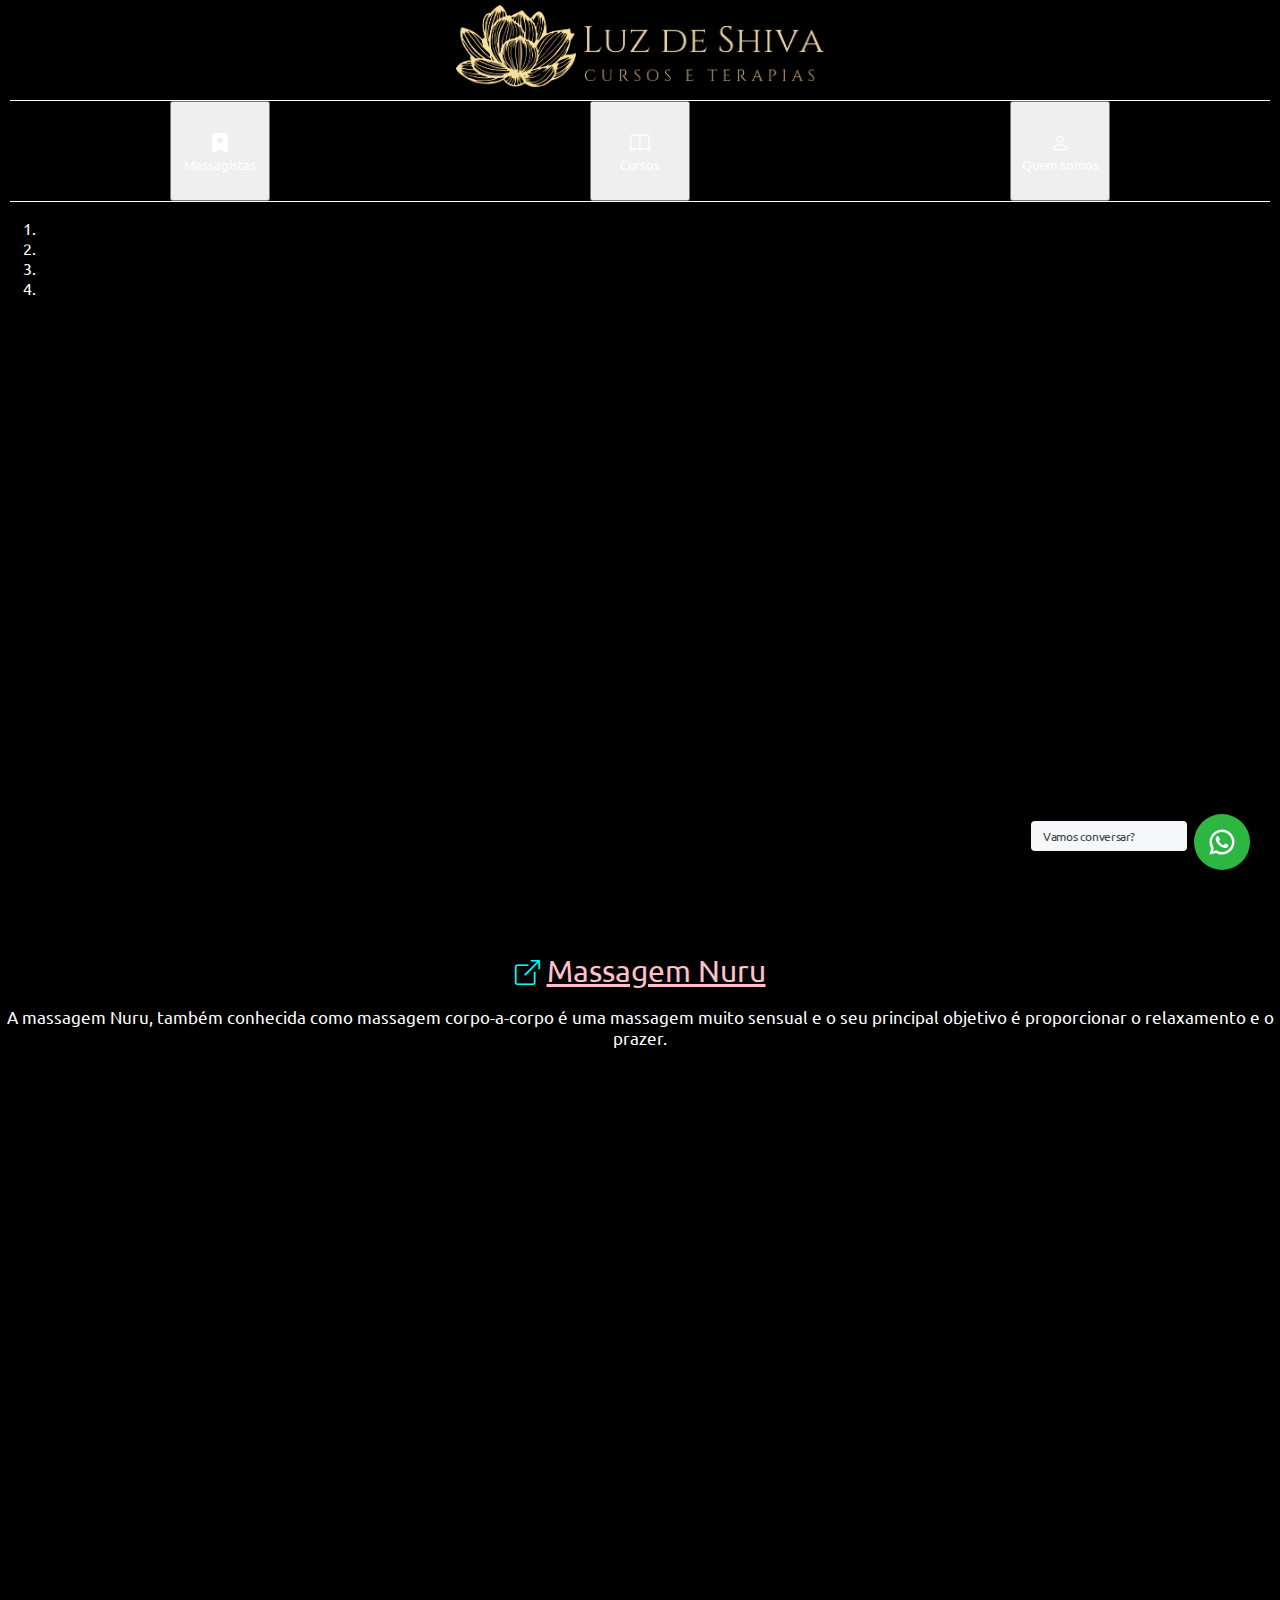
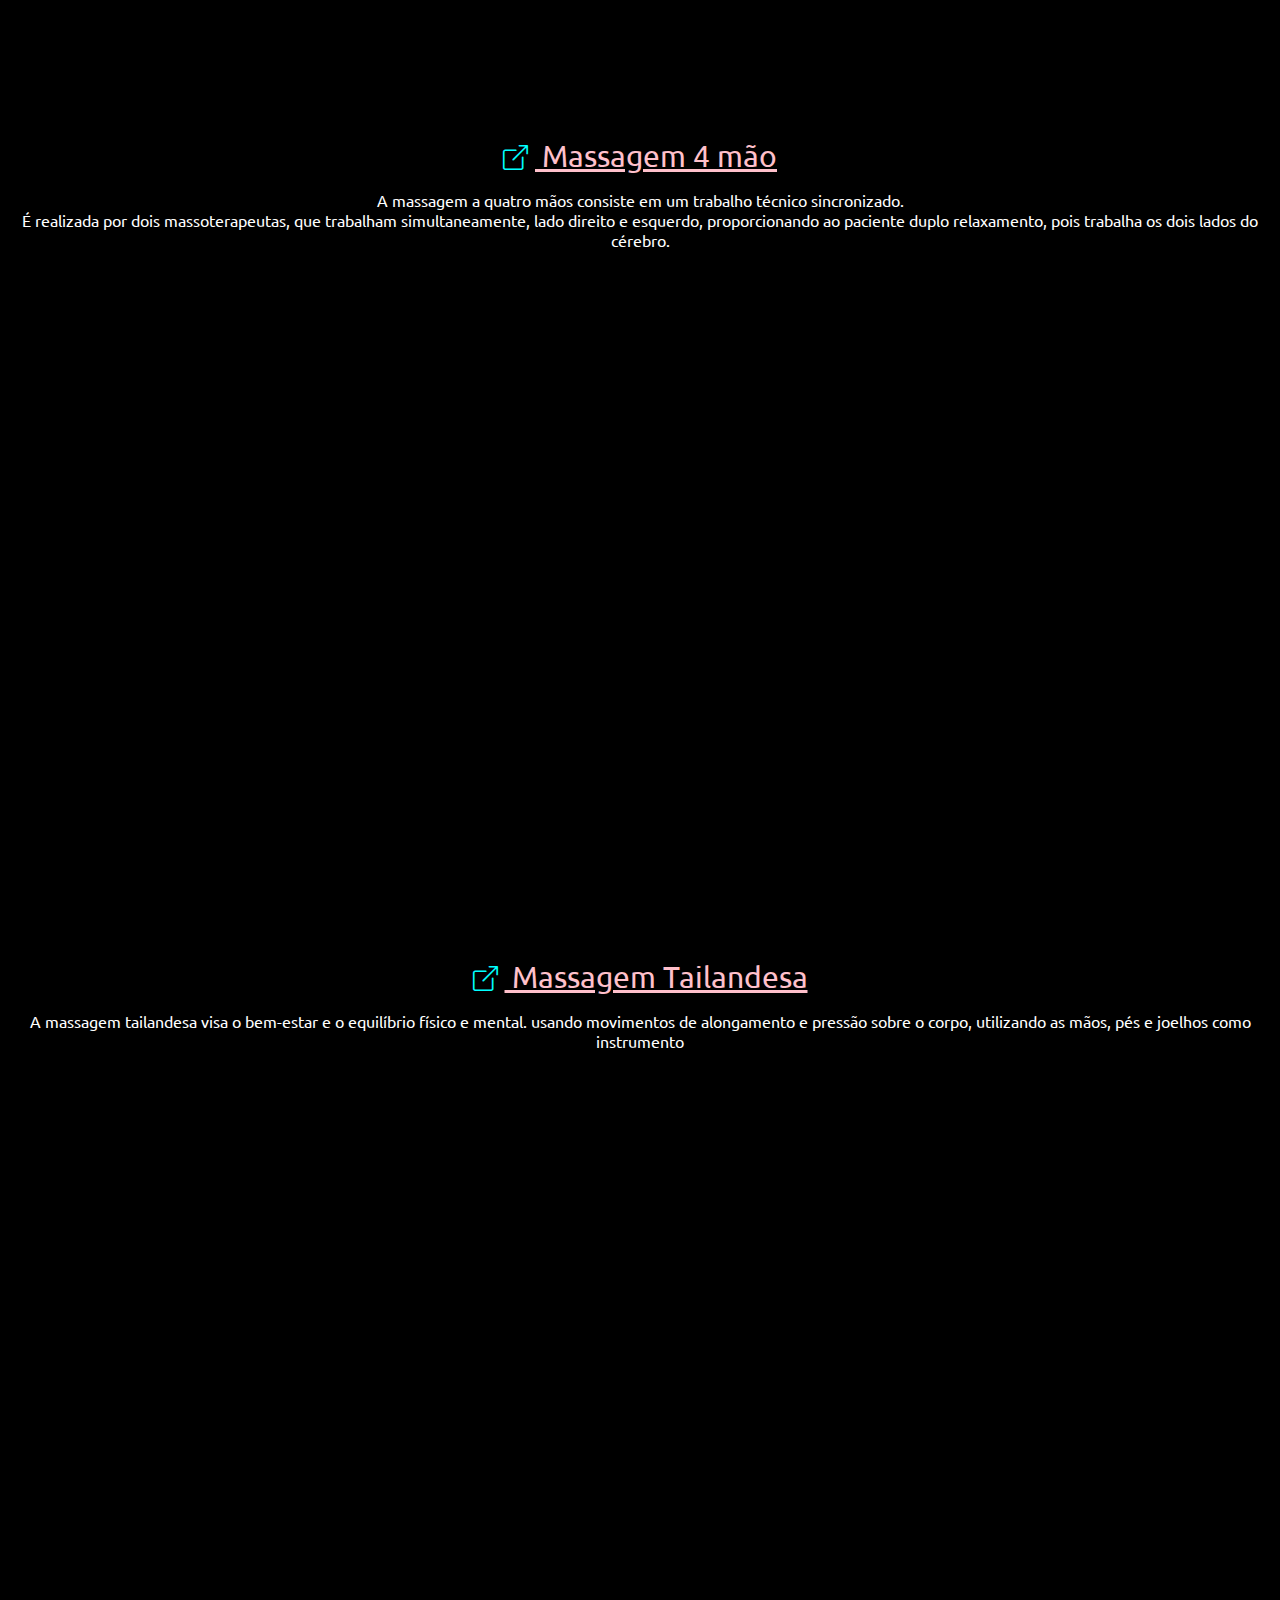
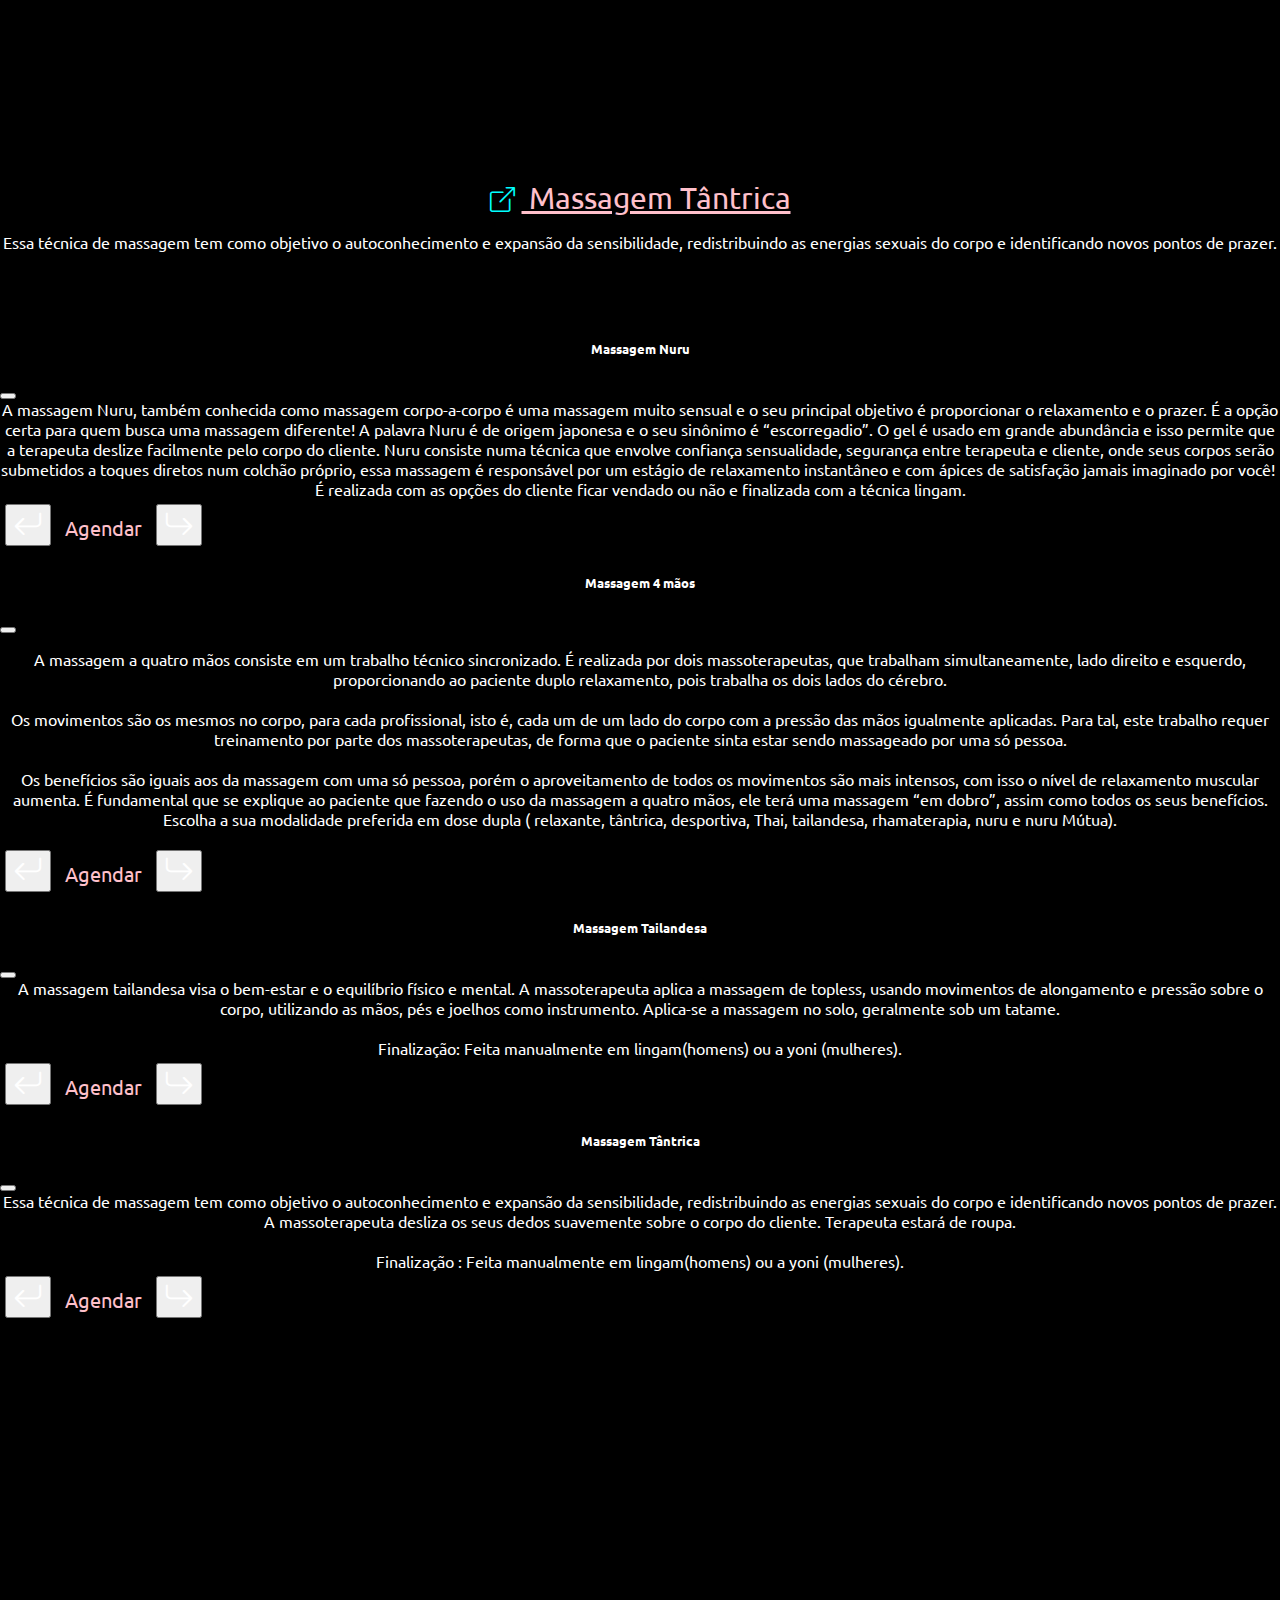
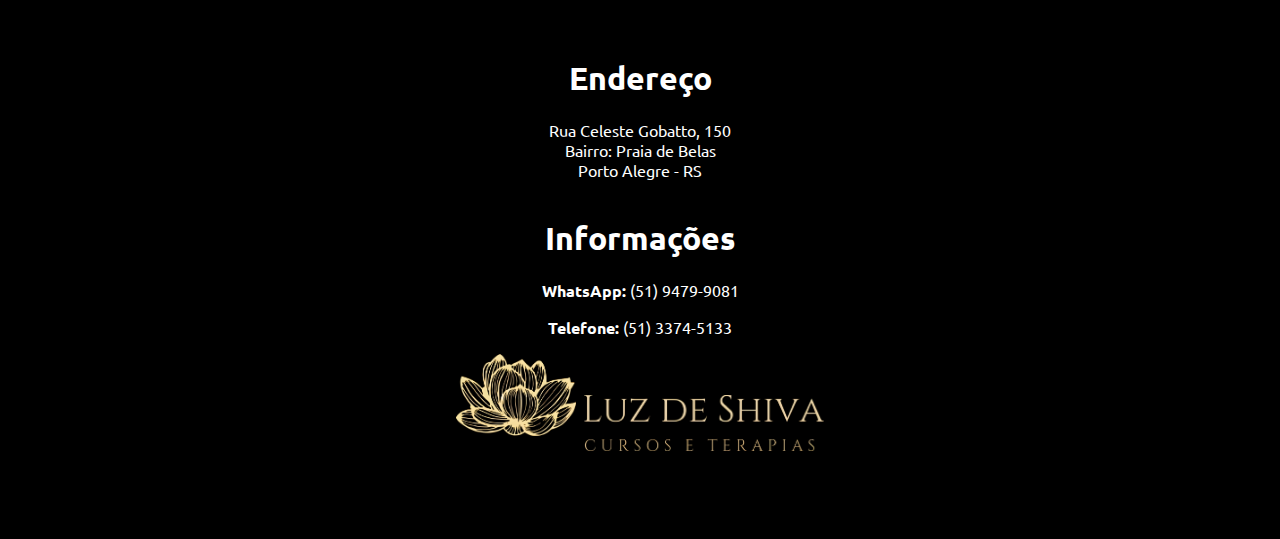
==== index.html @ 2a3ec338 "Home criado" ====
<!DOCTYPE html>
<html lang="Pt-br">
<!--

  Objetivo Mostrar 4 tipos de massagem mais cleam possivel

  -Massagem Nuru
  -Massagem Tântrica
  -Massagem Tailandesa
  -Massagem 4 mãos

-
-->

<head>
  <meta charset="UTF-8">
  <meta http-equiv="X-UA-Compatible" content="IE=edge">
  <meta name="viewport" content="width=device-width, initial-scale=1.0">
  <title>Document</title>
  <link href="https://cdn.jsdelivr.net/npm/bootstrap@5.1.3/dist/css/bootstrap.min.css" rel="stylesheet"
    integrity="sha384-1BmE4kWBq78iYhFldvKuhfTAU6auU8tT94WrHftjDbrCEXSU1oBoqyl2QvZ6jIW3" crossorigin="anonymous">
  <script src="https://cdn.jsdelivr.net/npm/bootstrap@5.1.3/dist/js/bootstrap.bundle.min.js"
    integrity="sha384-ka7Sk0Gln4gmtz2MlQnikT1wXgYsOg+OMhuP+IlRH9sENBO0LRn5q+8nbTov4+1p"
    crossorigin="anonymous"></script>
  <script src="https://code.jquery.com/jquery-3.6.0.min.js"
    integrity="sha256-/xUj+3OJU5yExlq6GSYGSHk7tPXikynS7ogEvDej/m4=" crossorigin="anonymous"></script>
  <link rel="stylesheet" href="../node_modules/bootstrap-icons/bootstrap-icons.svg">
  <link rel="stylesheet" href="https://cdn.jsdelivr.net/npm/bootstrap-icons@1.8.1/font/bootstrap-icons.css">
  <link rel="stylesheet" href="./WhatsPop/style.css">
  <style>
    @import url('https://fonts.googleapis.com/css2?family=Lato:wght@300&family=Ubuntu:wght@300&display=swap');
  </style>
  <link rel="stylesheet" href="./style.css">

</head>


<header>

  <nav class="head-logo-nav">
    <a class=""><img src="./images/logo.png" class="logo" style="left: 20px;" alt="Espaço luz da shiva"></a>
    <a class=""><img src="./images/L.logo.png" class="logoL" alt="Espaço luz da shiva"></a>
  </nav>
  <nav class="head-nav">
    <div class=" item">
      <button class="btn item" style="color: white; text-align: center;"><i class="bi bi-bookmark-heart-fill"
          style="font-size: 20px; text-align: center;"></i> <br> Massagistas</button>
    </div>
    <div class="item">
      <button class="btn item" style="color: white ;"><i class="bi bi-book"
          style="font-size: 20px; text-align: center;"></i> <br> Cursos</button>
    </div>
    <div class="item">
      <button class="btn item" style="color: white ;"><i class="bi bi-person"
          style="font-size: 20px; text-align: center;"></i>
        <br> Quem somos</button>
    </div>
  </nav>
</header>



<body>
  <!--carousel 1 -->
  <div id="carrosel" class="carousel slide carousel-fade " data-bs-ride="carousel">
    <ol class="carousel-indicators">
      <li data-bs-target="#carrosel" data-bs-slide-to="0" class="active"></li>
      <li data-bs-target="#carrosel" data-bs-slide-to="1"></li>
      <li data-bs-target="#carrosel" data-bs-slide-to="2"></li>
    </ol>
    <div class="carousel-inner">
      <div class="carousel-item c-il active" data-bs-interval="3000">
        <div class="overlay-image overlay-c"
          style="background-image: url(./images/masseur-doing-massage-backbone-man-body-spa-salon-beauty-treatment-concept.jpg);">
        </div>
        <div class=" container-c">
          <h1 class="t-c">Massagem Nuru</h1>
          <p class="p-c">A massagem Nuru, também conhecida como massagem corpo-a-corpo é uma massagem muito sensual e
            o
            seu
            principal objetivo é proporcionar o relaxamento e o prazer. É a opção certa para quem busca uma massagem
            diferente! A palavra Nuru é de origem japonesa e o seu sinônimo é “escorregadio”. O gel é usado em grande
            abundância e isso permite que a terapeuta deslize facilmente pelo corpo do cliente. Nuru consiste numa
            técnica que envolve confiança sensualidade, segurança entre terapeuta e cliente, onde seus corpos serão
            submetidos a toques diretos num colchão próprio, essa massagem é responsável por um estágio de relaxamento
            instantâneo e com ápices de satisfação jamais imaginado por você! ​É realizada com as opções do cliente
            ficar vendado ou não e finalizada com a técnica lingam.</p>
          <a href="#" class="btn btn-lg btn-dark">
            Agendar massagem nuru
          </a>
        </div>
      </div>
      <div class="carousel-item c-il" data-bs-interval="3000">
        <div class="overlay-image overlay-c"
          style="background-image: url(./images/handsome-man-relaxed-enjoying-deep-tissue-back-massage-spa-salon.jpg);">
        </div>
        <div class="container container-c">
          <h1>Casa abandonada</h1>
          <p>It is a long established fact that a reader will be distracted by the readable content of a page
            when looking at its layout. The point of using Lorem Ipsum</p>
          <a href="#" class="btn btn-lg btn-dark">
            Sign up Today
          </a>
        </div>
      </div>
      <div class="carousel-item c-il" data-bs-interval="3000">
        <div class="overlay-image overlay-c"
          style="background-image: url(https://images.unsplash.com/photo-1500252185289-40ca85eb23a7?ixlib=rb-1.2.1&ixid=MnwxMjA3fDB8MHxwaG90by1wYWdlfHx8fGVufDB8fHx8&auto=format&fit=crop&w=1471&q=80);">
        </div>
        <div class="container container-c">
          <h1>Jatos</h1>
          <p>Contrary to popular belief, Lorem Ipsum is not simply random text. It has roots in a piece of
            classical Latin literature from 45 BC</p>
          <a href="#" class="btn btn-lg btn-dark">
            Agendar Massagem Nuru
          </a>
        </div>
      </div>
    </div>
    <a href="#carrosel" class="carousel-control-prev" role="button" data-bs-slide="prev">
      <span class="sr-only"></span>
      <span class="carousel-control-prev-icon" aria-hidden="true"></span>
    </a>
    <a href="#carrosel" class="carousel-control-next" role="button" data-bs-slide="next">
      <span class="sr-only"></span>
      <span class="carousel-control-next-icon" aria-hidden="true"></span>
    </a>
  </div>

  <!--Whats estatico -->
  <div class="wa__btn_popup">
    <div class="wa__btn_popup_txt" style="font-size: 15;"> Vamos conversar?<strong></strong></div>
    <!-- <i class="bi bi-whatsapp"></i> -->
    <div class="wa__btn_popup_icon"></div>
  </div>

  <div class="wa__popup_chat_box">
    <div class="wa__popup_heading">
      <div class="wa__popup_title">Comece uma conversa</div>
      <div class="wa__popup_intro">Oi! Clique em um dos nossos membros abaixo para conversar no <strong>WhatsApp
          ;</strong>
        <div id="\&quot;eJOY__extension_root\&quot;"></div>
      </div>
    </div>
    <!-- /.wa__popup_heading -->
    <div class="wa__popup_content wa__popup_content_left">
      <div class="wa__popup_notice">A equipe normalmente responde em poucos minutos.</div>


      <div class="wa__popup_content_list">
        <div class="wa__popup_content_item ">
          <a target="_blank" href="https://web.whatsapp.com/send?phone=numero&amp;text=texto"
            class="wa__stt wa__stt_online">
            <div class="wa__popup_avatar">
              <div class="wa__cs_img_wrap"
                style="background: url(https://demo.ninjateam.org/whatsapp-chat-wordpress/wp-content/uploads/sites/47/2018/11/17299bc407878ac0b9a914493b172fce_169x169.jpg) center center no-repeat; background-size: cover;">
              </div>
            </div>

            <div class="wa__popup_txt">
              <div class="wa__member_name">Maurício Scaranto</div>
              <!-- /.wa__member_name -->
              <div class="wa__member_duty"></div>
              <!-- /.wa__member_duty -->
            </div>
            <!-- /.wa__popup_txt -->
          </a>
        </div>


      </div>
      <!-- /.wa__popup_content_list -->
    </div>
    <!-- /.wa__popup_content -->
  </div>

  <!--CARROSEL 2 -->

  <div id="carrosel-dois" class="carousel slide carousel-fade" data-bs-ride="carousel">
    <ol class="carousel-indicators">
      <li data-bs-target="#carrosel" data-bs-slide-to="0" class="active"></li>
      <li data-bs-target="#carrosel" data-bs-slide-to="1"></li>
      <li data-bs-target="#carrosel" data-bs-slide-to="2"></li>
      <li data-bs-target="#carrosel" data-bs-slide-to="3"></li>
    </ol>
    <div class="carousel-inner">
      <div class="carousel-item c-il active" style="height: 89vh;" data-bs-interval="300000">
        <div class="overlay-image overlay-c"
          style="background-image: url(./images/handsome-man-relaxed-enjoying-deep-tissue-back-massage-spa-salon.jpg);">
        </div>
        <div class=" container-cB">
          <div class="titulo-d">
            <a class="btn btn-dark titulo" data-bs-toggle="modal" href="#massagemNuru" role="button"><i
                class="bi bi-box-arrow-up-right"></i>Massagem
              Nuru</a>
          </div>
          <p class="p-c">A massagem Nuru, também conhecida como massagem corpo-a-corpo é uma massagem muito sensual e
            o
            seu
            principal objetivo é proporcionar o relaxamento e o prazer. </p>
        </div>
      </div>
      <div class="carousel-item c-il" style="height: 89vh;" data-bs-interval="300000">
        <div class="overlay-image overlay-c" style="background-image: url(./images/woman-spa-salon.jpg);">
        </div>
        <div class="container container-cB">
          <div class="titulo-d">
            <a class="btn btn-dark titulo" data-bs-toggle="modal" href="#massagemQuatroMao" role="button"><i
                style="width: 40px;" class="bi bi-box-arrow-up-right"></i> Massagem 4
              mão </a>
          </div>
          <p>A massagem a quatro mãos consiste em um trabalho técnico sincronizado. <br> É realizada por dois
            massoterapeutas, que trabalham simultaneamente, lado direito e esquerdo, proporcionando ao paciente duplo
            relaxamento, pois trabalha os dois lados do cérebro. </p>
        </div>
      </div>
      <div class="carousel-item c-il" style="height: 89vh;" data-bs-interval="3000">
        <div class="overlay-image overlay-c"
          style="background-image: url(./images/handsome-man-relaxed-enjoying-deep-tissue-back-massage-spa-salon.jpg);">
        </div>
        <div class="container container-cB">
          <div class="titulo-d">
            <a class="btn btn-dark titulo" data-bs-toggle="modal" href="#massagemTailandesa" role="button"><i
                class="bi bi-box-arrow-up-right"></i> Massagem Tailandesa</a>
          </div>
          <p>
            A massagem tailandesa visa o bem-estar e o equilíbrio físico e mental. usando movimentos de alongamento e
            pressão sobre o corpo, utilizando as mãos, pés e joelhos como instrumento</p>

        </div>
      </div>

      <div class="carousel-item c-il" style="height: 89vh;" data-bs-interval="3000">
        <div class="overlay-image overlay-c"
          style="background-image: url(./images/masseur-doing-massage-backbone-man-body-spa-salon-beauty-treatment-concept.jpg);">
        </div>
        <div class="container container-cB">
          <div class="titulo-d">
            <a class="btn btn-dark titulo" data-bs-toggle="modal" href="#massagemTantrica" role="button"><i
                class="bi bi-box-arrow-up-right"></i> Massagem Tântrica</a>
          </div>
          <p>
            Essa técnica de massagem tem como objetivo o autoconhecimento e expansão da sensibilidade, redistribuindo as
            energias sexuais do corpo e identificando novos pontos de prazer.</p>

        </div>
      </div>
    </div>
  </div>
  <a href="#carrosel-dois" class="carousel-control-prev" role="button" data-bs-slide="prev">
    <span class="sr-only"></span>
    <span class="carousel-control-prev-icon" aria-hidden="true"></span>
  </a>
  <a href="#carrosel-dois" class="carousel-control-next" role="button" data-bs-slide="next">
    <span class="sr-only"></span>
    <span class="carousel-control-next-icon" aria-hidden="true"></span>
  </a>
  </div>
  <!-- MODAL                           ////////////////////////////////                 -->
  <div class="modal fade" id="massagemNuru" aria-hidden="true" aria-labelledby="massagemNuruLabel2" tabindex="-1">
    <div class="modal-dialog modal-dialog-centered">
      <div class="modal-content bg-dark">
        <div class="modal-header">
          <h5 class="modal-title" id="massagemNuruLabel2">Massagem Nuru</h5>
          <button type="button" class="btn-close btn-close-white" data-bs-dismiss="modal" aria-label="Close"></button>
        </div>
        <div class="modal-body">
          A massagem Nuru, também conhecida como massagem corpo-a-corpo é uma massagem muito sensual e o seu principal
          objetivo é proporcionar o relaxamento e o prazer. É a opção certa para quem busca uma massagem diferente! A
          palavra Nuru é de origem japonesa e o seu sinônimo é “escorregadio”. O gel é usado em grande abundância e isso
          permite que a terapeuta deslize facilmente pelo corpo do cliente. Nuru consiste numa técnica que envolve
          confiança sensualidade, segurança entre terapeuta e cliente, onde seus corpos serão submetidos a toques
          diretos num colchão próprio, essa massagem é responsável por um estágio de relaxamento instantâneo e com
          ápices de satisfação jamais imaginado por você! ​É realizada com as opções do cliente ficar vendado ou não e
          finalizada com a técnica lingam.
        </div>
        <div class="modal-footer row">
          <div class="d-flex">
            <button class="btn btn-outline-dark back-modal col" data-bs-target="#massagemTantrica"
              data-bs-toggle="modal" data-bs-dismiss="modal"><i class="bi bi-arrow-return-left"
                style="font-size: 30px;"></i></button>
            <a class="btn btn-outline-dark col" data-bs-target="#massagemTantrica" data-bs-toggle="modal"
              data-bs-dismiss="modal" style="font-size: 20px;">Agendar</a>
            <button class="btn btn-outline-dark front-modal col" data-bs-target="#massagemQuatroMao"
              data-bs-toggle="modal" data-bs-dismiss="modal"><i class="bi bi-arrow-return-right"
                style="font-size: 30px;"></i></button>
          </div>
        </div>
      </div>
    </div>
  </div>
  <div class="modal fade" id="massagemQuatroMao" aria-hidden="true" aria-labelledby="massagemQuatroMaoLabel"
    tabindex="-1">
    <div class="modal-dialog modal-dialog-centered">
      <div class="modal-content bg-dark">
        <div class="modal-header">
          <h5 class="modal-title" id="massagemQuatroMaoLabel">Massagem 4 mãos</h5>
          <button type="button" class="btn-close btn-close-white" data-bs-dismiss="modal" aria-label="Close"></button>
        </div>
        <div class="modal-body">
          <p>A massagem a quatro mãos consiste em um trabalho técnico sincronizado. É realizada por dois
            massoterapeutas, que trabalham simultaneamente, lado direito e esquerdo, proporcionando ao paciente duplo
            relaxamento, pois trabalha os dois lados do cérebro.
            <br> <br>
            Os movimentos são os mesmos no corpo, para cada profissional, isto é, cada um de um lado do corpo com a
            pressão das mãos igualmente aplicadas. Para tal, este trabalho requer treinamento por parte dos
            massoterapeutas, de forma que o paciente sinta estar sendo massageado por uma só pessoa.
            <br> <br>
            Os benefícios são iguais aos da massagem com uma só pessoa, porém o aproveitamento de todos os movimentos
            são mais intensos, com isso o nível de relaxamento muscular aumenta. É fundamental que se explique ao
            paciente que fazendo o uso da massagem a quatro mãos, ele terá uma massagem “em dobro”, assim como todos os
            seus benefícios. Escolha a sua modalidade preferida em dose dupla ( relaxante, tântrica, desportiva, Thai,
            tailandesa, rhamaterapia, nuru e nuru Mútua).
          </p>
        </div>
        <div class="modal-footer row">
          <div class="d-flex">
            <button class="btn btn-outline-dark back-modal col" data-bs-target="#massagemNuru" data-bs-toggle="modal"
              data-bs-dismiss="modal"><i class="bi bi-arrow-return-left" style="font-size: 30px;"></i></button>
            <a class="btn btn-outline-dark col" data-bs-target="#massagemTantrica" data-bs-toggle="modal"
              data-bs-dismiss="modal" style="font-size: 20px;">Agendar</a>
            <button class="btn btn-outline-dark front-modal col" data-bs-target="#massagemTailandesa"
              data-bs-toggle="modal" data-bs-dismiss="modal"><i class="bi bi-arrow-return-right"
                style="font-size: 30px;"></i></button>
          </div>
        </div>
      </div>
    </div>
  </div>
  <div class="modal fade" id="massagemTailandesa" aria-hidden="true" aria-labelledby="massagemTailandesaLabel2"
    tabindex="-1">
    <div class="modal-dialog modal-dialog-centered">
      <div class="modal-content bg-dark">
        <div class="modal-header">
          <h5 class="modal-title" id="massagemTailandesaLabel2">Massagem Tailandesa</h5>
          <button type="button" class="btn-close btn-close-white" data-bs-dismiss="modal" aria-label="Close"></button>
        </div>
        <div class="modal-body">
          A massagem tailandesa visa o bem-estar e o equilíbrio físico e mental. A massoterapeuta aplica a massagem de
          topless, usando movimentos de alongamento e pressão sobre o corpo, utilizando as mãos, pés e joelhos como
          instrumento. Aplica-se a massagem no solo, geralmente sob um tatame.
          <br>
          <br>
          Finalização: Feita manualmente em lingam(homens) ou a yoni (mulheres).

        </div>
        <div class="modal-footer row">
          <div class="d-flex">
            <button class="btn btn-outline-dark back-modal col" data-bs-target="#massagemQuatroMao"
              data-bs-toggle="modal" data-bs-dismiss="modal"><i class="bi bi-arrow-return-left"
                style="font-size: 30px;"></i></button>
            <a class="btn btn-outline-dark col" data-bs-target="#massagemTantrica" data-bs-toggle="modal"
              data-bs-dismiss="modal" style="font-size: 20px;">Agendar</a>
            <button class="btn btn-outline-dark front-modal col" data-bs-target="#massagemTantrica"
              data-bs-toggle="modal" data-bs-dismiss="modal"><i class="bi bi-arrow-return-right"
                style="font-size: 30px;"></i></button>
          </div>
        </div>
      </div>
    </div>
  </div>
  <div class="modal fade" id="massagemTantrica" aria-hidden="true" aria-labelledby="massagemTantricaLabel2"
    tabindex="-1">
    <div class="modal-dialog modal-dialog-centered">
      <div class="modal-content bg-dark">
        <div class="modal-header">
          <h5 class="modal-title" id="massagemTantricaLabel2">Massagem Tântrica</h5>
          <button type="button" class="btn-close btn-close-white" data-bs-dismiss="modal" aria-label="Close"></button>
        </div>
        <div class="modal-body">
          Essa técnica de massagem tem como objetivo o autoconhecimento e expansão da sensibilidade, redistribuindo as
          energias sexuais do corpo e identificando novos pontos de prazer. A massoterapeuta desliza os seus dedos
          suavemente sobre o corpo do cliente. Terapeuta estará de roupa.
          <br><br>
          Finalização : Feita manualmente em lingam(homens) ou a yoni (mulheres).

        </div>
        <div class="modal-footer row">
          <div class="d-flex">
            <button class="btn btn-outline-dark back-modal col" data-bs-target="#massagemTailandesa"
              data-bs-toggle="modal" data-bs-dismiss="modal"><i class="bi bi-arrow-return-left"
                style="font-size: 30px;"></i></button>
            <a class="btn btn-outline-dark col" data-bs-target="#massagemTantrica" data-bs-toggle="modal"
              data-bs-dismiss="modal" style="font-size: 20px;">Agendar</a>
            <button class="btn btn-outline-dark front-modal col" data-bs-target="#massagemNuru" data-bs-toggle="modal"
              data-bs-dismiss="modal"><i class="bi bi-arrow-return-right" style="font-size: 30px;"></i></button>
          </div>
        </div>
      </div>
    </div>
  </div>

  <iframe
    src="https://www.google.com/maps/embed?pb=!1m18!1m12!1m3!1d554.5023116261124!2d-51.23087054472994!3d-30.04466943589437!2m3!1f0!2f0!3f0!3m2!1i1024!2i768!4f13.1!3m3!1m2!1s0x951978fce60e8c29%3A0x62d18c09a60904b1!2sR.%20Celeste%20Gobbato%2C%20150%20-%20Praia%20de%20Belas%2C%20Porto%20Alegre%20-%20RS%2C%2090110-160!5e0!3m2!1spt-BR!2sbr!4v1650337894203!5m2!1spt-BR!2sbr"
    width="100%" height="300" style="border:0;" allowfullscreen="" loading="lazy"
    referrerpolicy="no-referrer-when-downgrade"></iframe>

</body>

<!-- Footer
<footer class="bg-dark text-white text-center">
  <div class="myFoter">
  
    <div class="item-fooer">
      <table>
        <tr>
          <th>Endereço</th>
        </tr>
        <tr>
          <td>
            R. Celeste Gobbato, 150 - Praia de Belas Porto Alegre - RS 90110-160
          </td>
        </tr>
      </table>
    </div>
    <div class="item-fooer">
      <table>
        <tr>
          <th>Contato</th>
        </tr>
        <tr>
          <td>
            (51) 9479-9081
          </td>
        </tr>
      </table>
    </div>
  </div>

  </div>

  <div class="text-center p-3" style="background-color: rgba(0, 0, 0, 0.2);">
    © 2020 Copyright:
    <a class="text-white" href="https://mdbootstrap.com/">MDBootstrap.com</a>
  </div>

</footer>
 Footer -->

<footer class="myFoter">

  <div class="Endereço-footer">
    <h1>Endereço</h1>
    <p>Rua Celeste Gobatto, 150<br> Bairro: Praia de Belas<br> Porto Alegre - RS</p>
  </div>


  <div class="informação-footer">
    <div class="">

      <h1>Informações</h1>
      <p><strong>WhatsApp: </strong>(51) 9479-9081</p>
      <p><strong>Telefone: </strong>(51) 3374-5133</p>
    </div>

  </div>

  </div>
  <div class="logo-footer-a">
    <span class="logo_footer"> <img class="logo" src="./images/logo.png" alt=""><img class="logoL"
        src="./images/L.logo.png" alt=""> </span>
  </div>
  </div>
</footer>






<script src="./WhatsPop/index.js"></script>
<script src="./script.js"></script>
<!-- Footer -->

</html>
---- WhatsPop/style.css ----
#nta-wa-gdpr {
  vertical-align: text-top !important;
  padding: 0 !important;
  margin: 0 !important;
}

.nta-wa-gdpr {
  font-size: 11px;
  padding: 5px;
  margin-left: -5px;
  margin-right: -5px;
  border-radius: 4px;
}

.nta-wa-gdpr a {
  text-decoration: underline;
  color: inherit;
}

.pointer-disable {
  pointer-events: none;
}

.nta-woo-products-button:before,
.nta-woo-products-button:after {
  content: '';
  display: block;
  clear: both;
}

.wa__button {
  border-bottom: none !important;
}

.wa__btn_w_img:hover {
  text-decoration: none;
}

.wa__button,
.wa__btn_popup,
.wa__button *,
.wa__btn_popup *,
.wa__btn_popup :before,
.wa__button :before,
.wa__button :after,
.wa__btn_popup :after,
.wa__popup_chat_box,
.wa__popup_chat_box *,
.wa__popup_chat_box :before,
.wa__popup_chat_box :after {
  box-sizing: border-box;
  -webkit-box-sizing: border-box;
  -moz-box-sizing: border-box;
}

/* VVV--button--VVV */
.wa__button {
  position: relative;
  width: 300px;
  min-height: 64px;
  display: block;
  font-family: Arial, Helvetica, sans-serif;
  text-decoration: none;
  color: #fff;
  box-shadow: 0px 4px 8px 1px rgba(32, 32, 37, 0.09);
  -webkit-box-shadow: 0px 4px 8px 1px rgba(32, 32, 37, 0.09);
  -moz-box-shadow: 0px 4px 8px 1px rgba(32, 32, 37, 0.09);
}

.wa__btn_txt {
  display: inline-block;
  font-size: 12px;
  line-height: 1.33em;
}

.wa__btn_w_icon .wa__btn_txt {
  padding: 16px 20px 15px 71px;
}

.wa__button_text_only .wa__btn_txt,
.wa__r_button.wa__btn_w_img.wa__button_text_only .wa__btn_txt,
.wa__sq_button.wa__btn_w_img.wa__button_text_only .wa__btn_txt {
  padding-top: 25px;
  padding-bottom: 24px;
}



.wa__btn_w_icon .wa__btn_txt .wa__btn_title {
  font-weight: 600;
  padding-left: 2px;
  font-size: 14px;
}

.wa__cs_info {
  margin-bottom: 2px
}

.wa__btn_status {
  color: #F5A623;
  font-size: 9px;
  padding: 2px 0 0;
  font-weight: 700;
}

.wa__cs_info .wa__cs_name,
.wa__cs_info .wa__cs_status {
  display: inline-block;
}

.wa__cs_info .wa__cs_name {
  font-weight: 400;
  font-size: 12px;
  line-height: 1.36em;
}

.wa__stt_online .wa__cs_info .wa__cs_name {
  color: #d5f0d9
}

.wa__stt_offline .wa__cs_info .wa__cs_name {
  color: #76787d;
}

.wa__cs_info .wa__cs_status {
  width: 36px;
  height: 14px;
  margin-left: 3px;
  padding: 1px;
  font-size: 9px;
  line-height: 1.34em;
  border-radius: 5px;
  color: rgba(255, 255, 255, 0.98);
  position: relative;
  top: -1px;
  left: 0px;
  text-align: center;
}

.wa__stt_online .wa__cs_info .wa__cs_status {
  background: #62c971;
}

.wa__stt_offline .wa__cs_info .wa__cs_status {
  background: #b9bbbe;
}


.wa__stt_online {
  background: #2DB742;
  cursor: pointer;
  transition: 0.4s ease all;
  -webkit-transition: 0.4s ease all;
  -moz-transition: 0.4s ease all;
  backface-visibility: hidden;
  will-change: transform;
}

.wa__stt_online .wa__btn_txt {
  position: relative;
  z-index: 4;
}

.wa__r_button.wa__stt_online:before {
  border-radius: 50vh;
}

.wa__sq_button.wa__stt_online:before {
  border-radius: 5px;
}

.wa__stt_online:before {
  content: '';
  transition: 0.4s ease all;
  -webkit-transition: 0.4s ease all;
  -moz-transition: 0.4s ease all;
  background: rgba(0, 0, 0, 0.2);
  position: absolute;
  left: 0;
  top: 0;
  z-index: -1;
  width: 100%;
  height: 100%;
  opacity: 0;
  will-change: opacity;
}

.wa__button.wa__stt_online:focus,
.wa__button.wa__stt_online:active,
.wa__button.wa__stt_online:hover {
  box-shadow: 0px 4px 8px 1px rgba(32, 32, 37, 0.19);
  transform: translate(0, -3px);
  -webkit-transform: translate(0, -3px);
  -moz-transform: translate(0, -3px);
  -ms-transform: translate(0, -3px);
}

.wa__button.wa__stt_online:focus:before,
.wa__button.wa__stt_online:active:before,
.wa__button.wa__stt_online:hover:before {
  opacity: 1;
}

.wa__stt_online.wa__btn_w_icon .wa__btn_icon img {
  transform: scale(1);
  -webkit-transform: scale(1);
  -moz-transform: scale(1);
  -ms-transform: scale(1);
  transition: 0.2s ease all;
  -webkit-transition: 0.2s ease all;
  -moz-transition: 0.2s ease all;
}

.wa__stt_offline {
  background: #EBEDF0;
  color: #595B60;
  box-shadow: none;
  cursor: initial;
}

.wa__stt_offline.wa__btn_w_icon .wa__btn_txt {
  padding: 8px 20px 6px 71px;
}

.wa__stt_offline.wa__r_button.wa__btn_w_img .wa__btn_txt {
  padding: 8px 20px 8px 100px
}

.wa__stt_offline.wa__sq_button.wa__btn_w_img .wa__btn_txt {
  padding: 8px 20px 8px 70px;
}

.wa__btn_w_icon .wa__btn_icon {
  position: absolute;
  top: 50%;
  left: 16px;
  transform: translate(0, -50%);
  -moz-transform: translate(0, -50%);
  -webkit-transform: translate(0, -50%);
}

.wa__btn_w_icon .wa__btn_icon img {
  width: 41px;
  height: 69px;
}

.wa__btn_w_img {
  position: relative;
  width: 300px;
  margin: 20px 0 20px;
}

.wa__btn_w_img .wa__cs_img {
  position: absolute;
  top: 50%;
  left: 0px;
  text-align: center;
  transform: translate(0, -50%);
  -webkit-transform: translate(0, -50%);
  -moz-transform: translate(0, -50%);
}

.wa__btn_w_img .wa__cs_img_wrap {
  width: 79px;
  height: 79px;
  border-radius: 50%;
  -webkit-border-radius: 50%;
  -moz-border-radius: 50%;
  border: 3px solid #ffffff;
  position: relative;
  overflow: hidden;
}

.wa__btn_w_img .wa__cs_img img {
  max-width: 100%;
  height: auto;
  transition: 0.2s ease transform;
  -webkit-transition: 0.2s ease transform;
  -moz-transition: 0.2s ease transform;
}

.wa__btn_w_img .wa__cs_img:after {
  content: '';
  background: #ffffff url('../img/whatsapp_logo_green.svg') center center no-repeat;
  background-size: 21px;
  display: block;
  width: 27px;
  height: 27px;
  position: absolute;
  top: 20px;
  right: -14px;
  border-radius: 50%;
  -webkit-border-radius: 50%;
  -moz-border-radius: 50%;
  box-shadow: 0px 4px 6px 0px rgba(39, 38, 38, 0.3);
  -webkit-box-shadow: 0px 4px 6px 0px rgba(39, 38, 38, 0.3);
  -moz-box-shadow: 0px 4px 6px 0px rgba(39, 38, 38, 0.3);
}

.wa__stt_offline.wa__btn_w_img .wa__cs_img:after {
  content: '';
  background: #ffffff url('../img/whatsapp_logo_gray.svg') center center no-repeat;
  background-size: 21px;
  display: block;
  width: 27px;
  height: 27px;
  position: absolute;
  top: 20px;
  right: -14px;
  border-radius: 50%;
  -webkit-border-radius: 50%;
  -moz-border-radius: 50%;
  box-shadow: 0px 4px 6px 0px rgba(39, 38, 38, 0.3);
  -webkit-box-shadow: 0px 4px 6px 0px rgba(39, 38, 38, 0.3);
  -moz-box-shadow: 0px 4px 6px 0px rgba(39, 38, 38, 0.3);
}


.wa__btn_w_img .wa__btn_txt {
  padding: 14px 20px 12px 103px;
}

.wa__r_button {
  border-radius: 50vh;
}

.wa__sq_button {
  border-radius: 5px;
}

.wa__sq_button.wa__btn_w_img {
  width: 270px;
  margin-left: 30px;
}

.wa__r_button.wa__btn_w_img .wa__cs_img {
  left: -5px;
}

.wa__sq_button.wa__btn_w_img .wa__cs_img {
  left: -35px;
}

.wa__sq_button.wa__btn_w_img .wa__btn_txt {
  padding: 10px 20px 10px 70px;
  display: table-cell;
  vertical-align: middle;
  height: 66px;
}

.wa__btn_txt .wa__btn_title {
  font-weight: 600;
}

.wa__r_button.wa__btn_w_img .wa__btn_txt {
  padding: 8px 20px 8px 100px;
  display: table-cell;
  vertical-align: middle;
  height: 66px;
}

.wa__r_button.wa__btn_w_img .wa__cs_info .wa__cs_status {
  margin-left: 3px;
}

/* ^^^--button--^^^ */

/* VVV--popup--VVV */

.wa__popup_chat_box {
  font-family: Arial, Helvetica, sans-serif;
  width: 351px;
  border-radius: 5px 5px 8px 8px;
  -webkit-border-radius: 5px 5px 8px 8px;
  -moz-border-radius: 5px 5px 8px 8px;
  position: fixed;
  overflow: hidden;
  box-shadow: 0px 10px 10px 4px rgba(0, 0, 0, 0.04);
  -webkit-box-shadow: 0px 10px 10px 4px rgba(0, 0, 0, 0.04);
  -moz-box-shadow: 0px 10px 10px 4px rgba(0, 0, 0, 0.04);
  bottom: 102px;
  right: 25px;
  z-index: 998;
  opacity: 0;
  visibility: hidden;
  -ms-transform: translate(0, 50px);
  transform: translate(0, 50px);
  -webkit-transform: translate(0, 50px);
  -moz-transform: translate(0, 50px);
  transition: 0.4s ease all;
  -webkit-transition: 0.4s ease all;
  -moz-transition: 0.4s ease all;
  will-change: transform, visibility, opacity;
  max-width: calc(100% - 50px);
}

.wa__popup_chat_box:hover,
.wa__popup_chat_box:focus,
.wa__popup_chat_box:active {
  box-shadow: 0px 10px 10px 4px rgba(32, 32, 37, 0.23);
  -webkit-box-shadow: 0px 10px 10px 4px rgba(32, 32, 37, 0.23);
  -moz-box-shadow: 0px 10px 10px 4px rgba(32, 32, 37, 0.23);
}

.wa__popup_chat_box.wa__active {
  -ms-transform: translate(0, 0);
  transform: translate(0, 0);
  -webkit-transform: translate(0, 0);
  -moz-transform: translate(0, 0);
  visibility: visible;
  opacity: 1;
}

.wa__popup_chat_box .wa__popup_heading {
  position: relative;
  padding: 15px 43px 17px 74px;
  color: #d9ebc6;
  background: #2db742;
}

.wa__popup_chat_box .wa__popup_heading_sm {
  padding: 12px 15px 17px 74px;
}

.wa__popup_chat_box .wa__popup_heading:before {
  content: '';
  background: url('../img/whatsapp_logo.svg') center top no-repeat;
  background-size: 33px;
  display: block;
  width: 55px;
  height: 33px;
  position: absolute;
  top: 20px;
  left: 12px;
}

.wa__popup_chat_box .wa__popup_heading_sm:before {
  top: 19px;
  left: 11px;
}

.wa__popup_chat_box .wa__popup_heading .wa__popup_title {
  padding-top: 2px;
  padding-bottom: 3;
  color: #ffffff;
  font-size: 18px;
  line-height: 24px;
}

.wa__popup_chat_box .wa__popup_heading .wa__popup_intro {
  padding-top: 4px;
  font-size: 12px;
  line-height: 20px;
}

.wa__popup_chat_box .wa__popup_heading_sm .wa__popup_intro {
  padding-top: 0px;
}

.wa__popup_chat_box .wa__popup_heading .wa__popup_intro a {
  display: inline-block;
  color: #ffffff;
  text-decoration: none;
}

.wa__popup_chat_box .wa__popup_heading .wa__popup_intro a:hover,
.wa__popup_chat_box .wa__popup_heading .wa__popup_intro a:focus,
.wa__popup_chat_box .wa__popup_heading .wa__popup_intro a:active {
  text-decoration: underline;
}

.wa__popup_chat_box .wa__popup_notice {
  font-size: 11px;
  color: #a5abb7;
  font-weight: 500;
  padding: 0 3px;
}

.wa__popup_chat_box .wa__popup_content {
  background: #ffffff;
  padding: 13px 20px 21px 19px;
  text-align: center;
}

.wa__popup_chat_box .wa__popup_content_left {
  text-align: left;
}

.wa__popup_chat_box .wa__popup_avatar {
  position: absolute;
  overflow: hidden;
  border-radius: 50%;
  -webkit-border-radius: 50%;
  -moz-border-radius: 50%;
  left: 12px;
  top: 12px;
}

.wa__popup_chat_box .wa__popup_avatar.nta-default-avt {
  border-radius: unset;
  -webkit-border-radius: unset;
  -moz-border-radius: unset;
}

.wa__popup_chat_box .wa__stt {
  padding: 13px 40px 12px 74px;
  position: relative;
  text-decoration: none;
  display: table;
  width: 100%;
  border-left: 2px solid #2db742;
  background: #f5f7f9;
  border-radius: 2px 4px 2px 4px;
  -webkit-border-radius: 2px 4px 2px 4px;
  -moz-border-radius: 2px 4px 2px 4px;
}

.wa__popup_chat_box .wa__stt:after {
  content: '';
  background: url('../img/whatsapp_logo_green.svg') 0 0 no-repeat;
  position: absolute;
  right: 14px;
  top: 26px;
  width: 20px;
  height: 20px;
  background-size: 100% 100%;
  -webkit-background-size: 100% 100%;
  -moz-background-size: 100% 100%;
}

.wa__popup_chat_box .wa__stt.wa__stt_offline:after {
  background-image: url('../img/whatsapp_logo_gray_sm.svg');
}

.wa__popup_chat_box .wa__stt.wa__stt_online {
  transition: 0.2s ease all;
  -webkit-transition: 0.2s ease all;
  -moz-transition: 0.2s ease all;
}

.wa__popup_chat_box .wa__stt.wa__stt_online:hover,
.wa__popup_chat_box .wa__stt.wa__stt_online:active,
.wa__popup_chat_box .wa__stt.wa__stt_online:focus {
  background: #ffffff;
  box-shadow: 0px 7px 15px 1px rgba(55, 62, 70, 0.07);
  -webkit-box-shadow: 0px 7px 15px 1px rgba(55, 62, 70, 0.07);
  -moz-box-shadow: 0px 7px 15px 1px rgba(55, 62, 70, 0.07);
}

.wa__popup_content_list .wa__popup_content_item {
  margin: 14px 0 0;
  transform: translate(0, 20px);
  -webkit-transform: translate(0, 20px);
  -moz-transform: translate(0, 20px);
  will-change: opacity, transform;
  opacity: 0;
}

.wa__popup_chat_box.wa__pending .wa__popup_content_list .wa__popup_content_item {
  transition: 0.4s ease all;
  -webkit-transition: 0.4s ease all;
  -moz-transition: 0.4s ease all;
  transition-delay: 2.1s;
  -webkit-transition-delay: 2.1s;
  -moz-transition-delay: 2.1s;
}

.wa__popup_chat_box.wa__pending .wa__popup_content_list .wa__popup_content_item:nth-child(1) {
  transition-delay: 0.3s;
  -webkit-transition-delay: 0.3s;
  -moz-transition-delay: 0.3s;
}

.wa__popup_chat_box.wa__pending .wa__popup_content_list .wa__popup_content_item:nth-child(2) {
  transition-delay: 0.5s;
  -webkit-transition-delay: 0.5s;
  -moz-transition-delay: 0.5s;
}

.wa__popup_chat_box.wa__pending .wa__popup_content_list .wa__popup_content_item:nth-child(3) {
  transition-delay: 0.7s;
  -webkit-transition-delay: 0.7s;
  -moz-transition-delay: 0.7s;
}

.wa__popup_chat_box.wa__pending .wa__popup_content_list .wa__popup_content_item:nth-child(4) {
  transition-delay: 0.9s;
  -webkit-transition-delay: 0.9s;
  -moz-transition-delay: 0.9s;
}

.wa__popup_chat_box.wa__pending .wa__popup_content_list .wa__popup_content_item:nth-child(5) {
  transition-delay: 1.1s;
  -webkit-transition-delay: 1.1s;
  -moz-transition-delay: 1.1s;
}

.wa__popup_chat_box.wa__pending .wa__popup_content_list .wa__popup_content_item:nth-child(6) {
  transition-delay: 1.3s;
  -webkit-transition-delay: 1.3s;
  -moz-transition-delay: 1.3s;
}

.wa__popup_chat_box.wa__pending .wa__popup_content_list .wa__popup_content_item:nth-child(7) {
  transition-delay: 1.5s;
  -webkit-transition-delay: 1.5s;
  -moz-transition-delay: 1.5s;
}

.wa__popup_chat_box.wa__pending .wa__popup_content_list .wa__popup_content_item:nth-child(8) {
  transition-delay: 1.7s;
  -webkit-transition-delay: 1.7s;
  -moz-transition-delay: 1.7s;
}

.wa__popup_chat_box.wa__pending .wa__popup_content_list .wa__popup_content_item:nth-child(9) {
  transition-delay: 1.9s;
  -webkit-transition-delay: 1.9s;
  -moz-transition-delay: 1.9s;
}

.wa__popup_chat_box.wa__lauch .wa__popup_content_list .wa__popup_content_item {
  opacity: 1;
  transform: translate(0, 0);
  -webkit-transform: translate(0, 0);
  -moz-transform: translate(0, 0);
}

.wa__popup_content_list .wa__popup_content_item .wa__member_name {
  font-size: 14px;
  color: #363c47;
  line-height: 1.188em !important;
}

.wa__popup_content_list .wa__popup_content_item .wa__member_duty {
  font-size: 11px;
  color: #989b9f;
  padding: 2px 0 0;
  line-height: 1.125em !important;
}

.wa__popup_content_list .wa__popup_content_item .wa__member_status {
  color: #F5A623;
  font-size: 10px;
  padding: 5px 0 0;
  line-height: 1.125em !important;
}

.wa__popup_content_list .wa__popup_content_item .wa__popup_txt {
  display: table-cell;
  vertical-align: middle;
  min-height: 48px;
  height: 48px;
}

.wa__popup_content_list .wa__popup_content_item .wa__stt_offline {
  border-left-color: #c0c5ca;
}

.wa__popup_avt_list {
  font-size: 0;
  margin: 7px 0 24px;
}

.wa__popup_avt_list .wa__popup_avt_item {
  display: inline-block;
  position: relative;
  width: 46px;
}

.wa__popup_avt_list .wa__popup_avt_img {
  width: 60px;
  height: 60px;
  border-radius: 50%;
  -webkit-border-radius: 50%;
  -moz-border-radius: 50%;
  position: relative;
  overflow: hidden;
  border: 2px solid #ffffff;
  left: -7px;
}

.wa__popup_call_btn {
  background: #2db742;
  color: #ffffff;
  text-decoration: none;
  display: inline-block;
  width: 275px;
  max-width: 100%;
  font-size: 16px;
  padding: 14px 10px;
  border-radius: 24px;
  -webkit-border-radius: 24px;
  -moz-border-radius: 24px;
  margin: 25px 0 15px;
  box-shadow: 0px 8px 17px 2px rgba(13, 15, 18, 0.2);
  -webkit-box-shadow: 0px 8px 17px 2px rgba(13, 15, 18, 0.2);
  -moz-box-shadow: 0px 8px 17px 2px rgba(13, 15, 18, 0.2);
}

.wa__popup_call_btn.wa__popup_call_btn_lg:before {
  content: '';
  display: inline-block;
  width: 20px;
  height: 20px;
  position: relative;
  background: url('../img/whatsapp_logo_green_sm.svg') 0 0 no-repeat;
  background-size: 100% 100%;
  -webkit-background-size: 100% 100%;
  -moz-background-size: 100% 100%;
  vertical-align: top;
  top: 0px;
  margin-right: -19px;
  left: -31px;
  transition: 0.2s ease background-image;
  -webkit-transition: 0.2s ease background-image;
  -moz-transition: 0.2s ease background-image;
}

.wa__popup_call_btn.wa__popup_call_btn_lg:hover:before,
.wa__popup_call_btn.wa__popup_call_btn_lg:focus:before,
.wa__popup_call_btn.wa__popup_call_btn_lg:active:before {
  background-image: url('../img/whatsapp_logo.svg')
}

.wa__popup_chat_box_gray {
  border-radius: 2px 2px 8px 8px;
}

.wa__popup_chat_box_gray .wa__popup_heading_gray {
  background: #f8f8f8;
  border-top: 3px solid #2db742;
  color: #868c9a;
  font-weight: 500;
}

.wa__popup_chat_box_gray .wa__popup_heading_gray .wa__popup_title {
  color: #595b60;
}

.wa__popup_chat_box_gray .wa__popup_heading_gray:before {
  content: '';
  background: url(../img/whatsapp_logo_green.svg) center top no-repeat;
  background-size: 33px;
  display: block;
  width: 55px;
  height: 33px;
  position: absolute;
  top: 20px;
  left: 12px;
}

.wa__popup_chat_box_gray .wa__popup_heading_gray .wa__popup_intro a {
  color: #595b60;
}

.wa__popup_chat_box_ct {
  width: 384px;
  text-align: center;
}

.wa__popup_chat_box_ct .wa__popup_heading_ct {
  text-align: center;
  padding: 18px 0 18px;
}

.wa__popup_chat_box_ct .wa__popup_heading_ct:before {
  content: '';
  background: url(../img/whatsapp_logo.svg) center top no-repeat;
  background-size: 30px;
  display: block;
  width: 30px;
  height: 31px;
  position: absolute;
  top: 15px;
  left: 72px;
}

.wa__popup_chat_box_ct .wa__popup_heading_ct .wa__popup_title {
  padding-left: 22px;
  padding-bottom: 14px;
}

.wa__popup_chat_box_ct .wa__popup_heading_ct .wa__popup_intro {
  margin-top: -5px;
  line-height: 12px;
}

.wa__popup_chat_box_ct .wa__popup_ct_avt_list:after {
  content: '';
  clear: both;
  display: block;
}

.wa__popup_chat_box_ct .wa__popup_ct_content {
  background: #ffffff;
  padding: 0 0 14px;
}

.wa__popup_chat_box_ct .wa__popup_ct_content .wa__popup_notice {
  padding-top: 18px;
  padding-bottom: 15px;
}

.wa__popup_chat_box_ct .wa__popup_ct_content_item {
  width: 33%;
  float: left;
  font-size: 10px;
}

.wa__popup_chat_box_ct .wa__popup_ct_content_item a {
  text-decoration: none;
  color: #989b9f;
}

.wa__popup_chat_box_ct .wa__popup_ct_content_item .wa__popup_ct_txt {
  padding-top: 8px;
}

.wa__popup_chat_box_ct .wa__popup_ct_content_item .wa__member_name {
  color: #363c47;
  font-size: 13px;
}

.wa__popup_chat_box_ct .wa__popup_ct_content_item .wa__member_duty {
  color: #989b9f;
  padding: 3px 0 0;
}

.wa__popup_chat_box_ct .wa__popup_ct_content_item .wa__member_stt_online {
  color: #2db742;
  font-size: 9px;
  line-height: 12px;
  display: inline-block;
  padding: 3px 0 0 16px;
  background: url('../img/whatsapp_logo_green.svg') 0 3px no-repeat;
  background-size: 12px auto;
  -webkit-background-size: 12px auto;
  -moz-background-size: 12px auto;
}

.wa__popup_chat_box_ct .wa__popup_ct_content_item .wa__member_stt_offline {
  color: #f5a623;
  font-size: 9px;
  line-height: 12px;
  padding: 2px 0 0;
}


.wa__popup_chat_box_ct .wa__popup_ct_avatar img {
  border-radius: 50%
}

.wa__popup_chat_box_ct .wa__popup_ct_call_btn {
  width: 97px;
  font-size: 11px;
  padding: 9px 10px 11px;
  margin: 15px 0 15px;
}

/* ^^^--popup--^^^ */

/* VVV--popup button--VVV */
.wa__btn_popup {
  position: fixed;
  right: 30px;
  bottom: 30px;
  cursor: pointer;
  font-family: Arial, Helvetica, sans-serif;
  z-index: 999;
}

.wa__btn_popup .wa__btn_popup_icon {
  width: 56px;
  height: 56px;
  background: #2db742;
  border-radius: 50%;
  -webkit-border-radius: 50%;
  -moz-border-radius: 50%;
  box-shadow: 0px 6px 8px 2px rgba(0, 0, 0, 0.14);
  -webkit-box-shadow: 0px 6px 8px 2px rgba(0, 0, 0, 0.14);
  -moz-box-shadow: 0px 6px 8px 2px rgba(0, 0, 0, 0.14);
}

.wa__btn_popup .wa__btn_popup_icon:before {
  content: '';
  position: absolute;
  z-index: 1;
  width: 100%;
  height: 100%;
  left: 0;
  top: 0;
  background: transparent url('../img/whatsapp_logo.svg') center center no-repeat;
  background-size: 30px auto;
  -webkit-background-size: 30px auto;
  -moz-background-size: 30px auto;
  transition: 0.4s ease all;
  -webkit-transition: 0.4s ease all;
  -moz-transition: 0.4s ease all;
}

.wa__btn_popup .wa__btn_popup_icon:after {
  content: '';
  opacity: 0;
  position: absolute;
  z-index: 2;
  width: 100%;
  height: 100%;
  left: 0;
  top: 0;
  background: transparent url('../img/x_icon.svg') center center no-repeat;
  background-size: 14px auto;
  -webkit-background-size: 14px auto;
  -moz-background-size: 14px auto;
  transition: 0.4s ease all;
  -webkit-transition: 0.4s ease all;
  -moz-transition: 0.4s ease all;
  -ms-transform: scale(0) rotate(-360deg);
  transform: scale(0) rotate(-360deg);
  -webkit-transform: scale(0) rotate(-360deg);
  -moz-transform: scale(0) rotate(-360deg);
}

.wa__btn_popup.wa__active .wa__btn_popup_icon:before {
  opacity: 0;
  -ms-transform: scale(0) rotate(360deg);
  transform: scale(0) rotate(360deg);
  -webkit-transform: scale(0) rotate(360deg);
  -moz-transform: scale(0) rotate(360deg);
}

.wa__btn_popup.wa__active .wa__btn_popup_icon:after {
  opacity: 1;
  -ms-transform: scale(1) rotate(0deg);
  transform: scale(1) rotate(0deg);
  -webkit-transform: scale(1) rotate(0deg);
  -moz-transform: scale(1) rotate(0deg);
}

.wa__btn_popup .wa__btn_popup_txt {
  position: absolute;
  width: 156px;
  right: 100%;
  background-color: #f5f7f9;
  font-size: 12px;
  color: #43474e;
  /*top: 15px;*/
  top: 7px;
  /* top: 50%;
  transform: translate(0,-50%);
  -moz-transform: translate(0,-50%);
  -webkit-transform: translate(0,-50%); */
  padding: 7px 0 7px 12px;
  margin-right: 7px;
  letter-spacing: -0.03em;
  border-radius: 4px;
  -webkit-border-radius: 4px;
  -moz-border-radius: 4px;
  transition: 0.4s ease all;
  -webkit-transition: 0.4s ease all;
  -moz-transition: 0.4s ease all;
}

.wa__btn_popup.wa__active .wa__btn_popup_txt {
  -ms-transform: translate(0, 15px);
  transform: translate(0, 15px);
  -webkit-transform: translate(0, 15px);
  -moz-transform: translate(0, 15px);
  opacity: 0;
  visibility: hidden;
}

/* ^^^--popup button--^^^ */
---- style.css ----
body {
  margin: 0;
  padding: 0;
  background: black;

}

* {
  box-sizing: border-box;
  outline: 0;
  color: white;
  font-family: "Ubuntu", sans-serif;
}


.navbar {
  background-color: black;
  height: 150px;
}

.nav-link {
  font-size: 40px;
  margin: 30px;

}

/* HEAD */
.head-logo-nav {
  display: flex;
  /* grid-template-columns: auto auto;
  grid-template-rows: auto; */

  align-items: center;
  justify-content: center;
}

.logo {
  width: 160px;

}

.logoL {
  width: 400px
}

/* SVG */

.bi-box-arrow-up-right {
  color: cyan;
  font-size: 25px;
  display: inline;
  margin-right: 7px;


}



/* SVG - WHATS*/

.bi-whatsapp {
  position: fixed;
  font-size: 40px;
  right: 38px;
  bottom: 28px;

}


/* Modal */

.modal-body {
  text-align: center;
}

.modal-title {
  text-align: center;
}

.btn-close {
  color: white;
}

.titulo {
  font-size: 30px !important;
  padding: 5px 10px !important;
  color: pink;
}

.titulo-tantrica {}

btn-outline-dark {
  opacity: 0.5 !important;
}

.titulo-d {
  /* display: flex;
  align-items: center;
  justify-content: center; */
}

.btn-modal {
  border-color: white !important;
}

display-modal {
  display: flex;
  align-items: center;
  justify-content: center;
  width: 100%;
}

.back-modal {
  align-self: flex-start;

}

.front-modal {
  align-self: flex-end;
}

/* Carousel 1 */
.container-c {
  position: absolute;
  bottom: 0;
  left: 0;
  right: 0;
  padding-bottom: 50px;
}

.overlay-c {
  position: absolute;
  bottom: 0;
  left: 0;
  right: 0;
  top: 0;
  background-position: center;
  background-size: cover;
  opacity: 0.5;
}

/* Carousel 2 */
.container-cB {
  position: absolute;
  bottom: 0;
  left: 0;
  right: 0;
  padding-bottom: 50px;
}

#carrosel-dois {
  display: none;
}

.map {
  width: 100%;
  border-radius: 0%;
}

.footer {}

.p-c {
  font-size: 17px;

}

.carrosel-prev {
  width: 10px;
  border-radius: 50%;
}

.myToggle {
  padding-top: 2%;
  padding-bottom: 2%;
}

#myNav {
  position: absolute;
  left: 40vh;
  bottom: 65vh;
}

.carousel-item {
  height: 30rem;
  background: #000;
  color: white;
  position: relative;
  text-align: center;
}

.head-logo-nav {

  display: grid;

  grid-template-rows: 60px;
  grid-template-columns: auto auto;

  margin-top: 35px;
  align-items: center;
  justify-content: center;
  align-items: center;
  width: 100%;

}

.btn-outline-dark {
  color: pink;
  margin: 5px;
}

.head-nav {
  display: grid;
  grid-template-columns: auto auto auto;
  grid-template-rows: auto;


  align-items: center;
  justify-items: center;

  border-left: 0px;
  border-right: 0px;
  border-top: 1px;
  border-bottom: 1px;

  border-style: solid;
  border-color: white;
  background-color: black;

  padding: 0px;
  margin: 10px;
  margin-top: 5px;
}

.item {
  width: 100px;
  height: 100px;
  align-self: center;
  justify-content: center;
}


html,
body {
  overflow-x: hidden !important;
}

#carrosel-dois {
  display: block;
}

#carrosel {
  display: none;
}

/* FOTTER */

.myFoter {
  display: grid;
  grid-template-columns: auto;
  grid-template-rows: auto auto auto;
  align-items: center;
  justify-content: center;
}

.item-footer {
  display: flex;
  align-items: center;
  justify-items: center;
}

@media screen and (max-width: 3000px) {
  .logo {
    width: 120px;
    margin-bottom: 35px;
    margin-right: 8px;
  }


  .logoL {
    width: 240px;
    margin-bottom: 20px;
  }


  .navbar {
    background-color: black;
    height: 10vh;
  }

  /* .head-nav {
    padding: 20px;
  } */

  .c-ill {
    /* Carousel 1 */
    display: block;
  }

  /* FOTTER */
  .Endereço-footer {
    text-align: center;
    margin-top: 10px;
  }

  .Endereço-footer {
    text-align: center;
  }

  .informação-footer {
    text-align: center;
  }

  .logo-footer-a {
    padding-bottom: 65px;

  }

  .pagamento-footer {
    width: 10px;
  }
}

@media screen and (max-width: 400px) {
  .logo {
    width: 90px;
    margin-top: 20px;
    margin-left: 0px;
  }


  .logoL {
    width: 200px;
    margin-top: 5px;
    margin-left: 7px;
  }

  /* .head-nav {
    padding: 0;
    margin: 10px;
  } */

  .head-logo-nav {
    margin-top: 10px;
  }

  /* FOOTER */

  .myFoter {
    display: grid;
    grid-template-columns: auto;
    grid-template-rows: auto auto auto;
    align-items: center;
    justify-content: center;


  }

  .Endereço-footer {
    text-align: center;
  }

  .informação-footer {
    text-align: center;
  }

  .logo-footer-a {
    padding-bottom: 65px;

  }

  .pagamento-footer {
    width: 10px;
  }
}
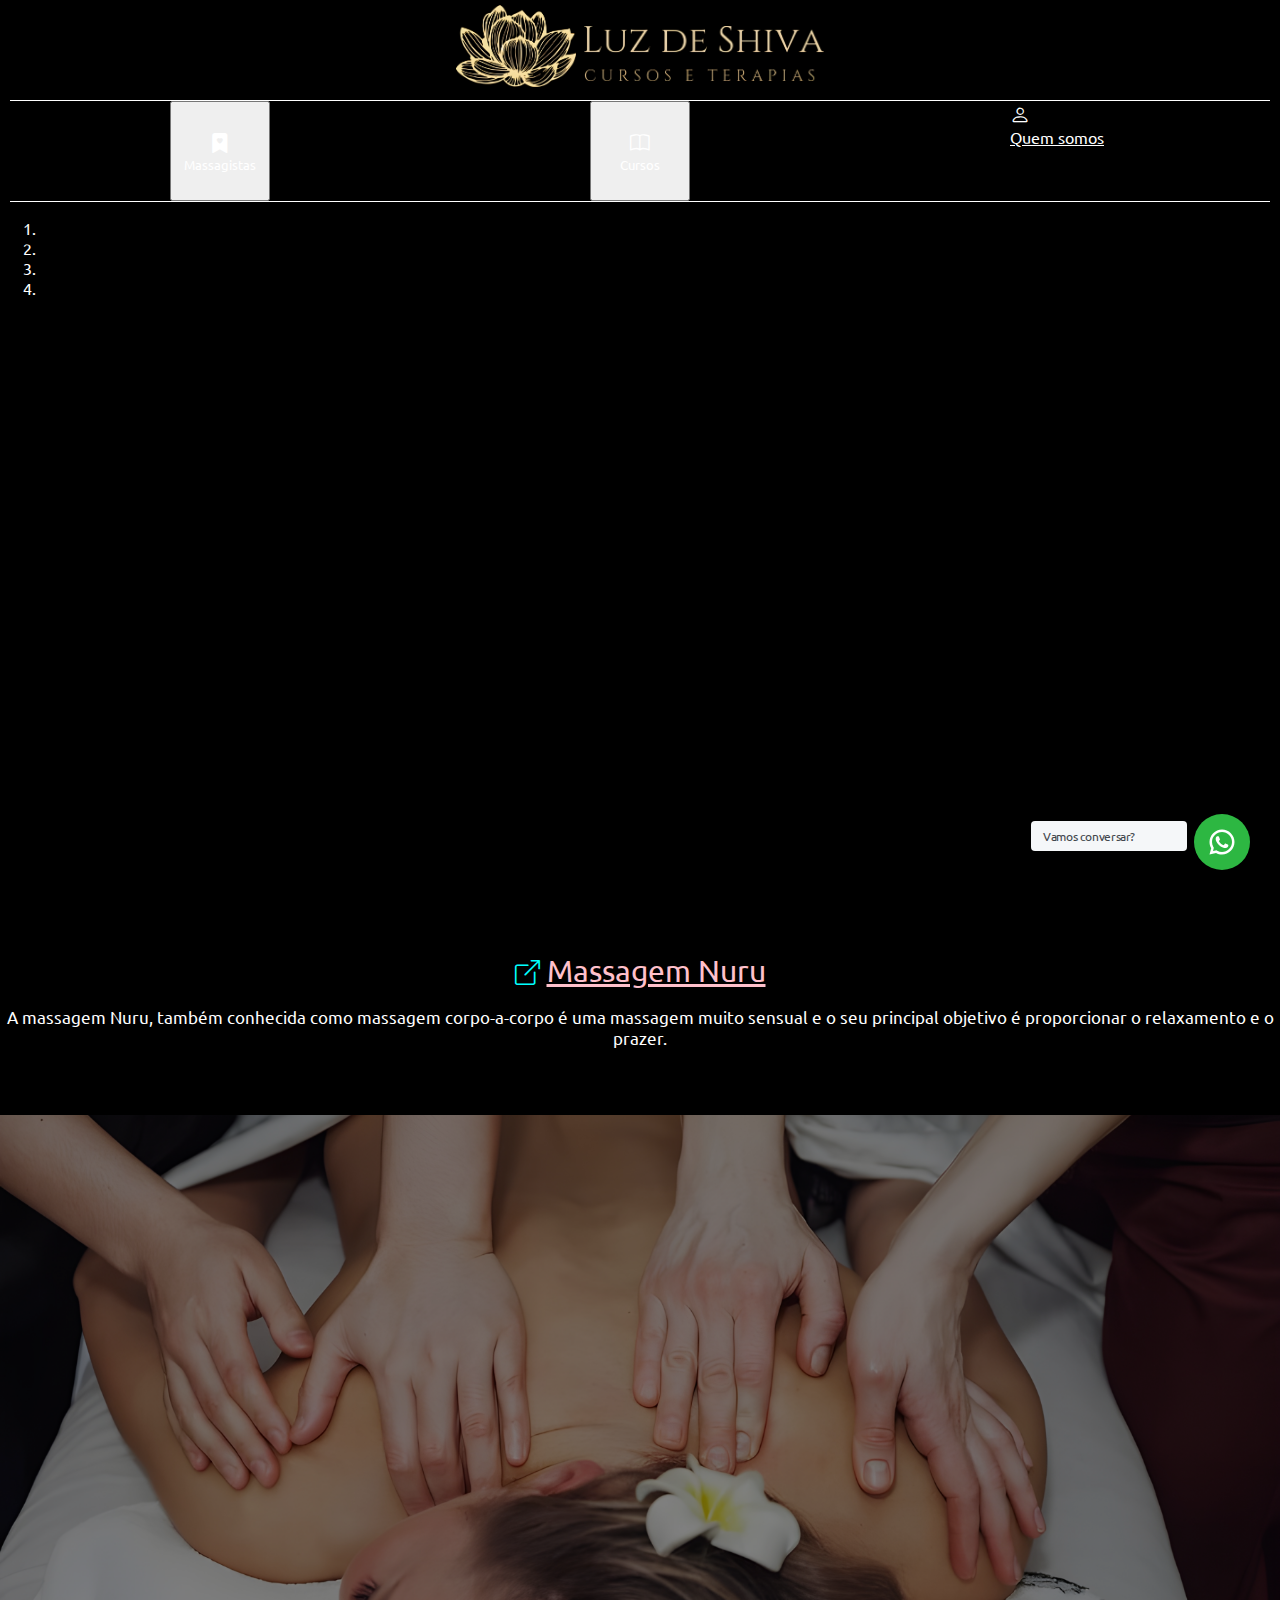
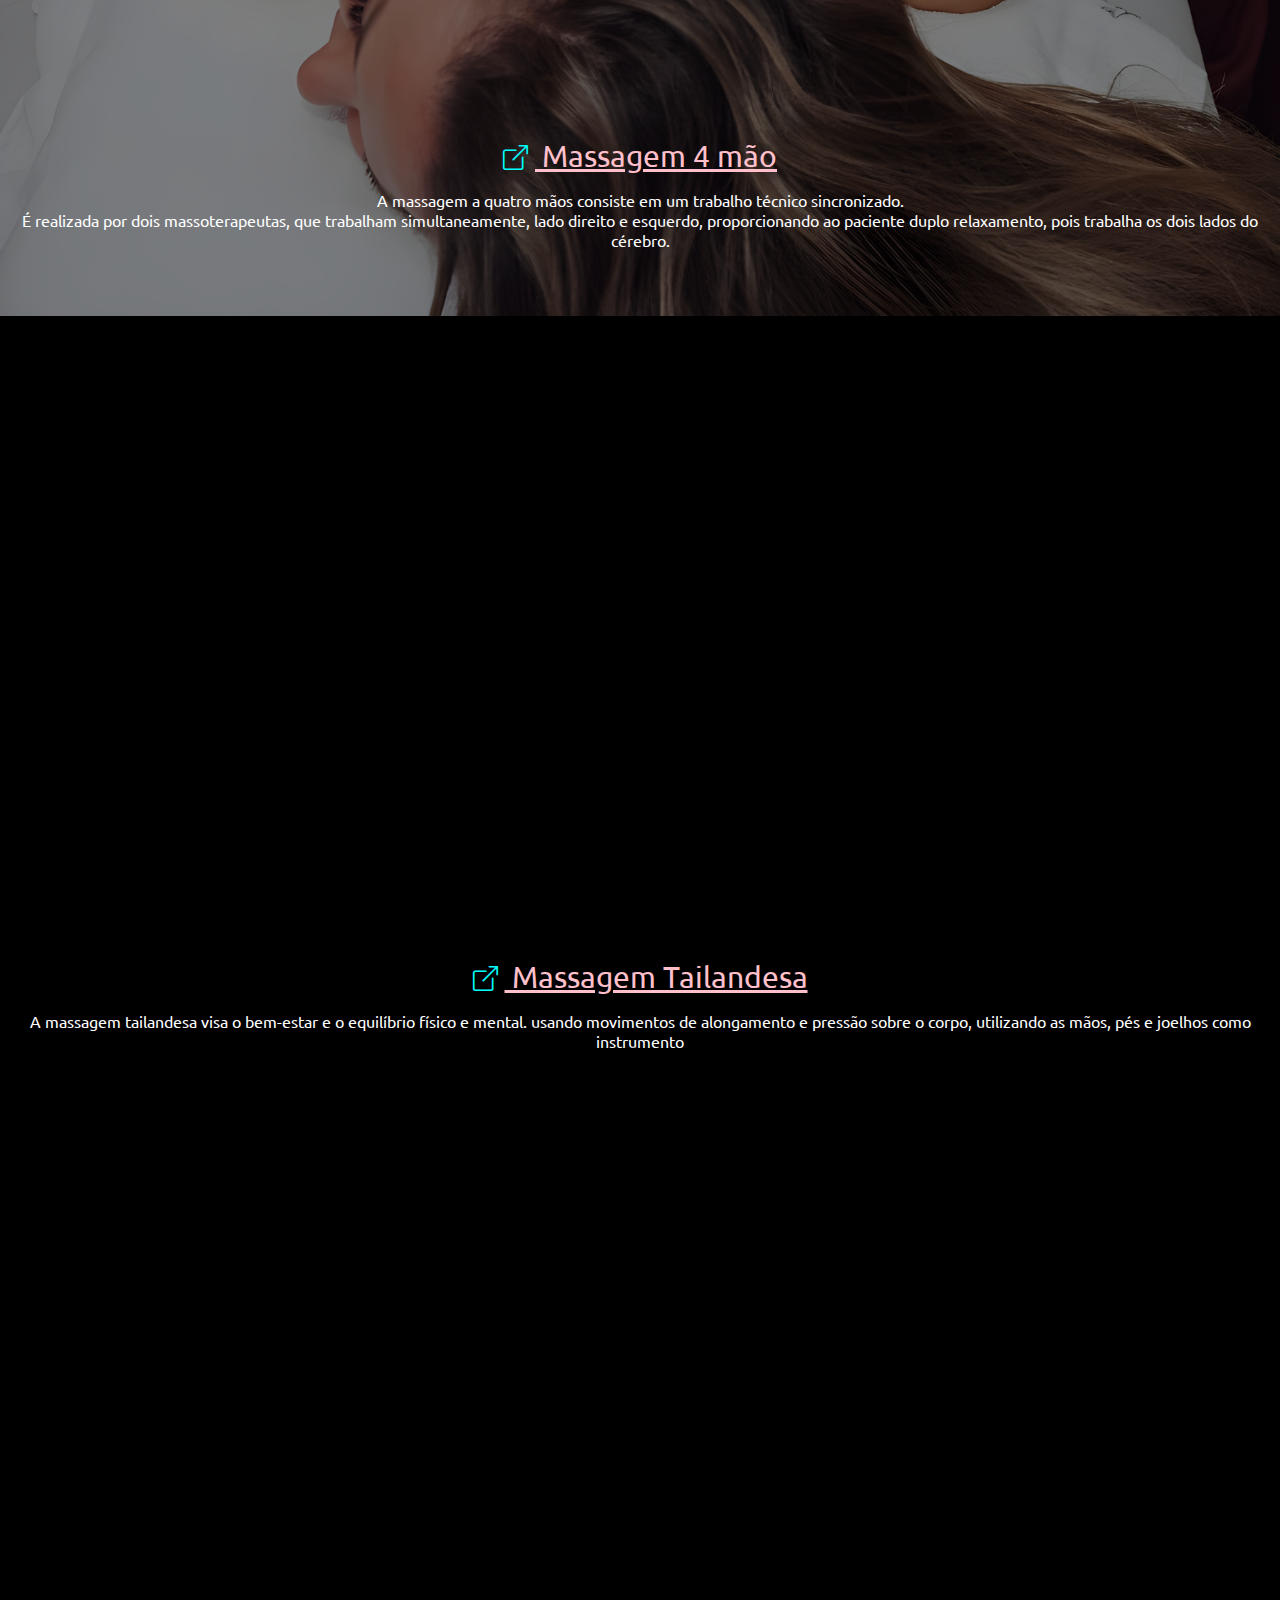
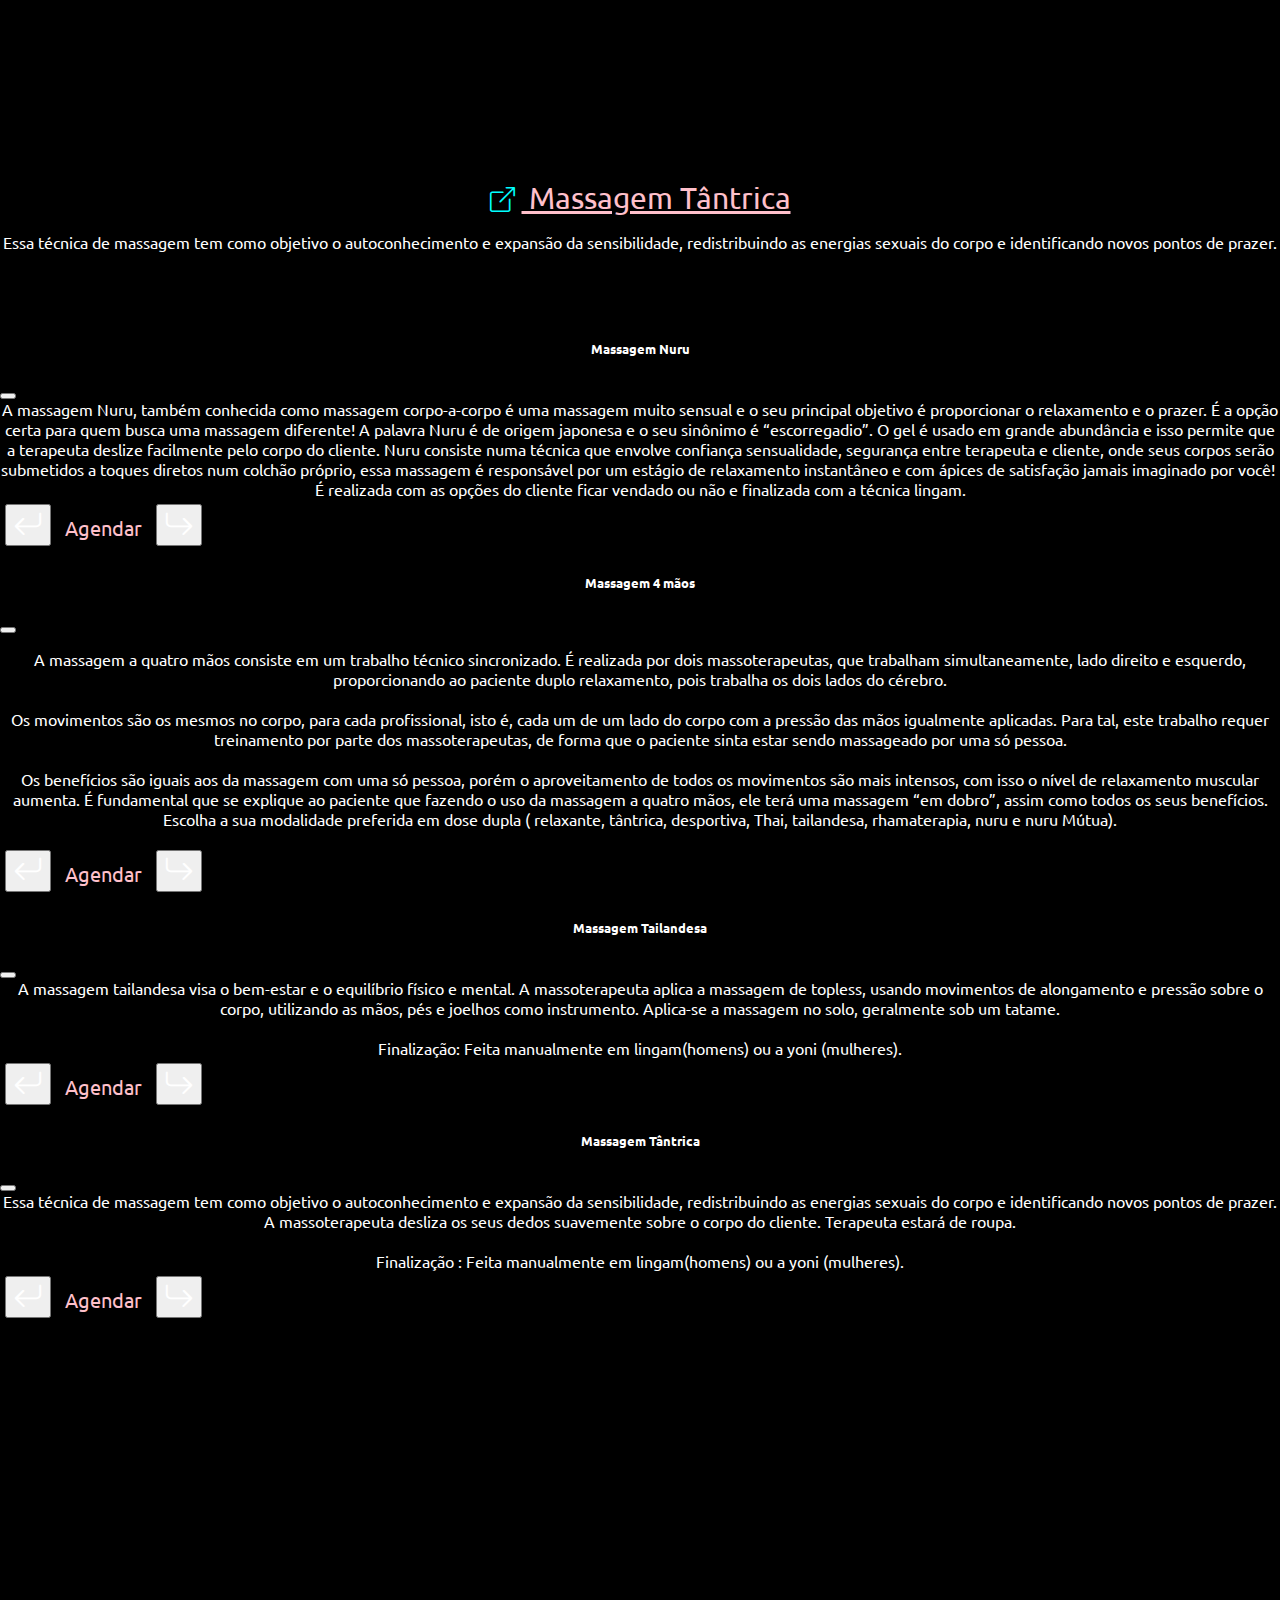
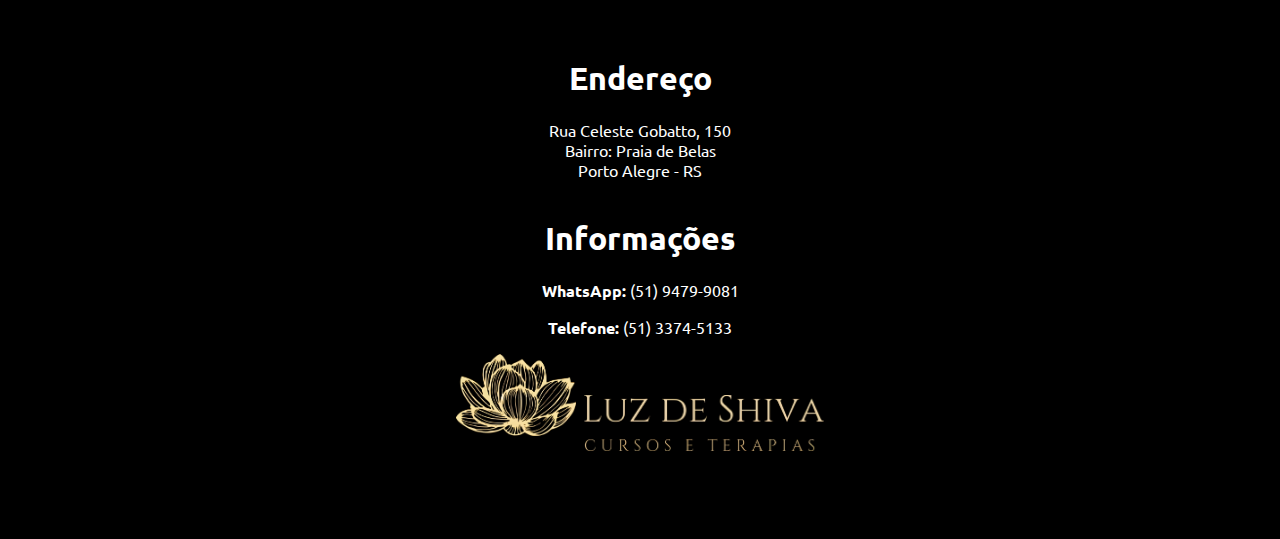
==== commit 45a4ee97: "v" ====
--- a/index.html
+++ b/index.html
@@ -16,7 +16,7 @@
   <meta charset="UTF-8">
   <meta http-equiv="X-UA-Compatible" content="IE=edge">
   <meta name="viewport" content="width=device-width, initial-scale=1.0">
-  <title>Document</title>
+  <title>Luz De Shive</title>
   <link href="https://cdn.jsdelivr.net/npm/bootstrap@5.1.3/dist/css/bootstrap.min.css" rel="stylesheet"
     integrity="sha384-1BmE4kWBq78iYhFldvKuhfTAU6auU8tT94WrHftjDbrCEXSU1oBoqyl2QvZ6jIW3" crossorigin="anonymous">
   <script src="https://cdn.jsdelivr.net/npm/bootstrap@5.1.3/dist/js/bootstrap.bundle.min.js"
@@ -24,7 +24,6 @@
     crossorigin="anonymous"></script>
   <script src="https://code.jquery.com/jquery-3.6.0.min.js"
     integrity="sha256-/xUj+3OJU5yExlq6GSYGSHk7tPXikynS7ogEvDej/m4=" crossorigin="anonymous"></script>
-  <link rel="stylesheet" href="../node_modules/bootstrap-icons/bootstrap-icons.svg">
   <link rel="stylesheet" href="https://cdn.jsdelivr.net/npm/bootstrap-icons@1.8.1/font/bootstrap-icons.css">
   <link rel="stylesheet" href="./WhatsPop/style.css">
   <style>
@@ -51,9 +50,9 @@
           style="font-size: 20px; text-align: center;"></i> <br> Cursos</button>
     </div>
     <div class="item">
-      <button class="btn item" style="color: white ;"><i class="bi bi-person"
+      <a href="./Quem_somos/index.html" class="btn item" style="color: white ;"><i class="bi bi-person"
           style="font-size: 20px; text-align: center;"></i>
-        <br> Quem somos</button>
+        <br> Quem somos</a>
     </div>
   </nav>
 </header>
@@ -121,7 +120,8 @@
       <span class="sr-only"></span>
       <span class="carousel-control-prev-icon" aria-hidden="true"></span>
     </a>
-    <a href="#carrosel" class="carousel-control-next" role="button" data-bs-slide="next">
+    <a href="#carrosel" class="carousel-control-next" role="button" data-bs-slide="next"
+      style="padding: 100px !important;">
       <span class="sr-only"></span>
       <span class="carousel-control-next-icon" aria-hidden="true"></span>
     </a>
@@ -201,7 +201,7 @@
         </div>
       </div>
       <div class="carousel-item c-il" style="height: 89vh;" data-bs-interval="300000">
-        <div class="overlay-image overlay-c" style="background-image: url(./images/woman-spa-salon.jpg);">
+        <div class="overlay-image overlay-c" style="background-image: url(./images/massage_FourHand.jpg);">
         </div>
         <div class="container container-cB">
           <div class="titulo-d">
@@ -247,18 +247,18 @@
       </div>
     </div>
   </div>
-  <a href="#carrosel-dois" class="carousel-control-prev" role="button" data-bs-slide="prev">
-    <span class="sr-only"></span>
-    <span class="carousel-control-prev-icon" aria-hidden="true"></span>
-  </a>
-  <a href="#carrosel-dois" class="carousel-control-next" role="button" data-bs-slide="next">
-    <span class="sr-only"></span>
-    <span class="carousel-control-next-icon" aria-hidden="true"></span>
-  </a>
+  <span class="carousel-control-prev" style="bottom: -200px;">
+    <a href="#carrosel-dois" role="button" data-bs-slide="prev" class="carousel-control-prev-icon"
+      aria-hidden="true"></a>
+  </span>
+  <span class="carousel-control-next" role="button" style="bottom: -200px;">
+    <a class="sr-only"></a>
+    <span data-bs-slide="next" href="#carrosel-dois" class="carousel-control-next-icon" aria-hidden="true"></span>
+  </span>
   </div>
   <!-- MODAL                           ////////////////////////////////                 -->
   <div class="modal fade" id="massagemNuru" aria-hidden="true" aria-labelledby="massagemNuruLabel2" tabindex="-1">
-    <div class="modal-dialog modal-dialog-centered">
+    <div class="modal-dialog  modal-dialog-centered">
       <div class="modal-content bg-dark">
         <div class="modal-header">
           <h5 class="modal-title" id="massagemNuruLabel2">Massagem Nuru</h5>
--- a/style.css
+++ b/style.css
@@ -24,14 +24,21 @@
 
 }
 
-/* HEAD */
+/* HEADER */
+
 .head-logo-nav {
-  display: flex;
-  /* grid-template-columns: auto auto;
-  grid-template-rows: auto; */
-
+
+  display: grid;
+
+  grid-template-rows: 60px;
+  grid-template-columns: auto auto;
+
+  margin-top: 35px;
   align-items: center;
   justify-content: center;
+  align-items: center;
+  width: 100%;
+
 }
 
 .logo {
@@ -41,6 +48,36 @@
 
 .logoL {
   width: 400px
+}
+
+.item {
+  width: 100px;
+  height: 100px;
+  align-self: center;
+  justify-content: center;
+}
+
+.head-nav {
+  display: grid;
+  grid-template-columns: auto auto auto;
+  grid-template-rows: auto;
+
+
+  align-items: center;
+  justify-items: center;
+
+  border-left: 0px;
+  border-right: 0px;
+  border-top: 1px;
+  border-bottom: 1px;
+
+  border-style: solid;
+  border-color: white;
+  background-color: black;
+
+  padding: 0px;
+  margin: 10px;
+  margin-top: 5px;
 }
 
 /* SVG */
@@ -164,10 +201,7 @@
 
 }
 
-.carrosel-prev {
-  width: 10px;
-  border-radius: 50%;
-}
+.carrosel-prev control-next {}
 
 .myToggle {
   padding-top: 2%;
@@ -188,56 +222,10 @@
   text-align: center;
 }
 
-.head-logo-nav {
-
-  display: grid;
-
-  grid-template-rows: 60px;
-  grid-template-columns: auto auto;
-
-  margin-top: 35px;
-  align-items: center;
-  justify-content: center;
-  align-items: center;
-  width: 100%;
-
-}
-
 .btn-outline-dark {
   color: pink;
   margin: 5px;
 }
-
-.head-nav {
-  display: grid;
-  grid-template-columns: auto auto auto;
-  grid-template-rows: auto;
-
-
-  align-items: center;
-  justify-items: center;
-
-  border-left: 0px;
-  border-right: 0px;
-  border-top: 1px;
-  border-bottom: 1px;
-
-  border-style: solid;
-  border-color: white;
-  background-color: black;
-
-  padding: 0px;
-  margin: 10px;
-  margin-top: 5px;
-}
-
-.item {
-  width: 100px;
-  height: 100px;
-  align-self: center;
-  justify-content: center;
-}
-
 
 html,
 body {
@@ -262,13 +250,10 @@
   justify-content: center;
 }
 
-.item-footer {
-  display: flex;
-  align-items: center;
-  justify-items: center;
-}
-
 @media screen and (max-width: 3000px) {
+
+  /********** HEADER ******************/
+
   .logo {
     width: 120px;
     margin-bottom: 35px;
@@ -282,21 +267,8 @@
   }
 
 
-  .navbar {
-    background-color: black;
-    height: 10vh;
-  }
-
-  /* .head-nav {
-    padding: 20px;
-  } */
-
-  .c-ill {
-    /* Carousel 1 */
-    display: block;
-  }
-
-  /* FOTTER */
+  /********** FOTER  ******************/
+
   .Endereço-footer {
     text-align: center;
     margin-top: 10px;
@@ -333,11 +305,6 @@
     margin-top: 5px;
     margin-left: 7px;
   }
-
-  /* .head-nav {
-    padding: 0;
-    margin: 10px;
-  } */
 
   .head-logo-nav {
     margin-top: 10px;
